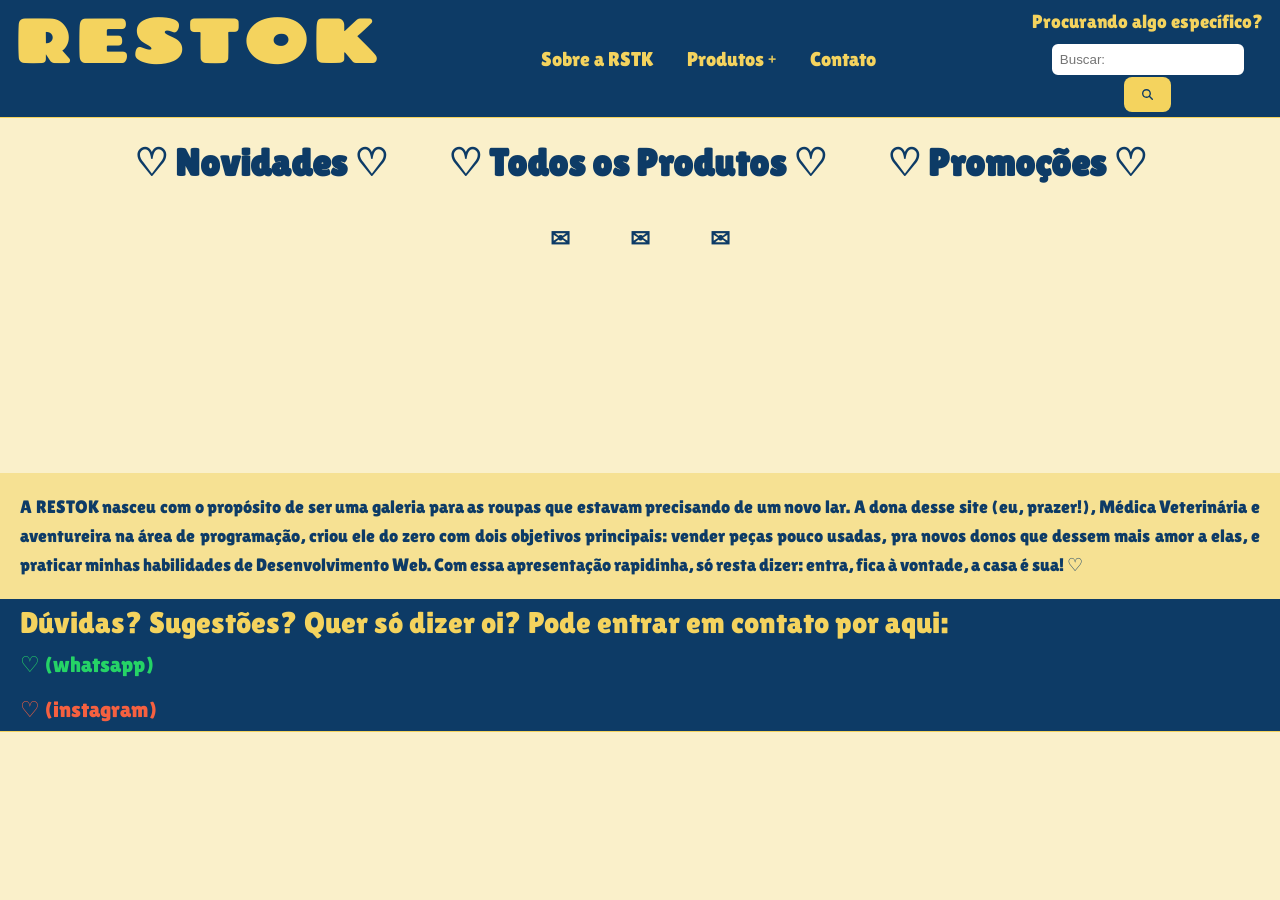
==== site/index.html @ dc7b0ef9 "setting up for future javascript functions" ====
<!DOCTYPE html>
<html lang="pt-br">
  <head>
    <meta charset="UTF-8" />
    <meta name="viewport" content="width=device-width, initial-scale=1.0" />
    <title>RESTOK</title>
    <link rel="stylesheet" href="css/style.css" />
    <link rel="stylesheet" href="css/root.css" />
    <link rel="stylesheet" href="css/header-nav.css" />
    <!--<link rel="stylesheet" href="css/products.css" />-->
    <link rel="stylesheet" href="css/footer.css" />
    <link rel="background" href="images/header-rstk.jpg" />
    <link rel="stylesheet" href="https://cloudflare.com"> <!--FONT AWESOME ICON-->
    
    

    <!-- Google Fonts -->
    <link rel="preconnect" href="https://fonts.googleapis.com" />
    <link rel="preconnect" href="https://fonts.gstatic.com" crossorigin />
    <link
      href="https://fonts.googleapis.com/css2?family=Chango&display=swap"
      rel="stylesheet"
    />
    <link
      href="https://fonts.googleapis.com/css2?family=Lilita+One&display=swap"
      rel="stylesheet"
    />
    <link
      href="https://fonts.googleapis.com/css2?family=Roboto+Condensed:wght@300;400;500;700&display=swap"
      rel="stylesheet"
    />
  </head>
  <body>
    <header class="site-header">
      <div class="site-header-inner">
        <section class="pagetitle">
          <h1 id="restok-logo">RESTOK</h1>
        </section>

        
      </div>

      <nav class="gen-nav" id="gen-nav">
        <ul id="gen-menu">
          <li><a href="#sobre">Sobre a RSTK</a></li>
          <li class="has-sub">
            <a href="#produtos">Produtos <span class="gen-arrow">+</span></a>
            <ul>
              <li><a href="#novidades">Novidades</a></li>
              <li><a href="#promo">Promoções</a></li>
              <li><a href="#ver-tudo">Ver tudo</a></li>
            </ul>
          </li>
          <li><a href="#/index.html/contato">Contato</a></li>
        </ul>
      </nav>
      <p>Procurando algo específico? 
        <input id="search-input" type='text' placeholder='Buscar:' inputmode="latin" /><button class="btn _pulse-grow">
        <span class="btn-icon"><svg width="11" height="11" fill="#F4D35E" xmlns="http://www.w3.org/2000/svg" viewBox="0 0 512 512"><path fill="currentColor" d="M416 208c0 45.9-14.9 88.3-40 122.7L502.6 457.4c12.5 12.5 12.5 32.8 0 45.3s-32.8 12.5-45.3 0L330.7 376C296.3 401.1 253.9 416 208 416 93.1 416 0 322.9 0 208S93.1 0 208 0 416 93.1 416 208zM208 352a144 144 0 1 0 0-288 144 144 0 1 0 0 288z"/></svg></span>
        </button></p>
        
    </header>

    <!-- SECTION: Product Carousel -->
    <section
      id="produtos"
      class="product-section"
      aria-label="Catálogo de roupas"
    >
      <header class="product-header">
        <h2> &#9825; Novidades &#9825;</h2>
        <h2> &#9825; Todos os Produtos &#9825;</h2>
        <h2> &#9825; Promoções &#9825;</h2>
      </header>

      <header class="icons-header">
        <h2 id="icon-one">&#9993;</h2>
        <h2 id="icon-two">&#9993;</h2>
        <h2 id="icon-three">&#9993;</h2>
      </header>

      
      
     <!-- <div class="carousel" aria-label="Gallery">
        <div class="carousel__viewport">
          <div class="carousel__slide">
            <div class="carousel__item">
              <div class="carousel__product-image" aria-hidden="true"></div>
              <h3>Jaqueta jeans oversized</h3>
              <p class="carousel__size">Tamanho M</p>
              <p class="carousel__price">R$ 89,90</p>
              <button class="carousel__btn">Ver detalhes</button>
            </div>
          </div>
          <div class="carousel__slide">
            <div class="carousel__item">
              <div class="carousel__product-image carousel__product-image--pink" aria-hidden="true"></div>
              <h3>Vestido midi floral</h3>
              <p class="carousel__size">Tamanho P</p>
              <p class="carousel__price">R$ 79,90</p>
              <button class="carousel__btn">Ver detalhes</button>
            </div>
          </div>
          <div class="carousel__slide">
            <div class="carousel__item">
              <div class="carousel__product-image carousel__product-image--green" aria-hidden="true"></div>
              <h3>Calça wide leg</h3>
              <p class="carousel__size">Tamanho 40</p>
              <p class="carousel__price">R$ 69,90</p>
              <button class="carousel__btn">Ver detalhes</button>
            </div>
          </div>
          <div class="carousel__slide">
            <div class="carousel__item">
              <div class="carousel__product-image carousel__product-image--yellow" aria-hidden="true"></div>
              <h3>Camiseta básica cropped</h3>
              <p class="carousel__size">Tamanho G</p>
              <p class="carousel__price">R$ 39,90</p>
              <button class="carousel__btn">Ver detalhes</button>
            </div>
          </div>
          <div class="carousel__slide">
            <div class="carousel__item">
              <div class="carousel__product-image carousel__product-image--blue" aria-hidden="true"></div>
              <h3>Saia plissada</h3>
              <p class="carousel__size">Tamanho M</p>
              <p class="carousel__price">R$ 59,90</p>
              <button class="carousel__btn">Ver detalhes</button>
            </div>
          </div>
          <div class="carousel__slide">
            <div class="carousel__item">
              <div class="carousel__product-image carousel__product-image--purple" aria-hidden="true"></div>
              <h3>Blazer de alfaiataria</h3>
              <p class="carousel__size">Tamanho 42</p>
              <p class="carousel__price">R$ 119,90</p>
              <button class="carousel__btn">Ver detalhes</button>
            </div>
          </div>
        </div>
        <div class="carousel__navigation">
          <button class="carousel__nav-btn" onclick="document.querySelector('.carousel__viewport').scrollLeft -= 400">‹</button>
          <button class="carousel__nav-btn" onclick="document.querySelector('.carousel__viewport').scrollLeft += 400">›</button>
        </div>
      </div>
    </section>-->

    <section id="about" class="store-about" aria-label="descricao-loja">
      <p>A RESTOK nasceu com o propósito de ser uma galeria para as roupas que estavam precisando de um novo lar. 
        A dona desse site (eu, prazer!), Médica Veterinária e aventureira na área de programação, criou ele do zero com dois objetivos principais: 
        vender peças pouco usadas, pra novos donos que dessem mais amor a elas, e praticar minhas habilidades de Desenvolvimento Web. Com essa apresentação rapidinha, só resta dizer:
        entra, fica à vontade, a casa é sua! &#9825; </p>
    </section>

    <footer id="contato" class="site-footer">
      <div class="site-footer-inner">
        <p>
          Dúvidas? Sugestões? Quer só dizer oi? Pode entrar em contato por aqui:
        </p>
        <ul>
          
          <!-- Simple WhatsApp Icon -->
    <i class="fa-brands fa-whatsapp"></i>

    <!-- Styled WhatsApp Link Button -->
    <a href="https://wa.me" target="_blank" style="color: #25D366; font-size: 22px; text-decoration: none;">
        <i class="fa-brands fa-whatsapp"></i> &#9825; (whatsapp)
    </a>
   <p> <a href="https://instagram.com" target="_blank" style="color: #f56040; font-size: 22px; text-decoration: none;">
  <i class="fa-brands fa-instagram"></i> &#9825; (instagram)
</a></p>
        </ul>
        

        
      </div>
    </footer>
  </body>
</html>
---- site/css/style.css ----
@charset "UTF-8";

* {
  margin: 0;
  padding: 0;
  box-sizing: border-box;
}

.product-header {
  display: flex;
  flex-direction: row;
  align-content: space between;
  gap: 20px; 
  justify-content: center;
}

.icons-header {
  display: flex;
  flex-direction: row;
  align-content: space between;
  gap: 20px; 
  justify-content: center;
}

#icon-one, #icon-two, #icon-three {
  margin-bottom: 6-px;
  padding: 20px 20px 20px 20px;
}
.product-header h2 {
  font-family: 'Lilita One', cursive;
  font-size: 2.4rem;
  margin-bottom: 6-px;
  padding: 20px 20px 20px 20px;
}
---- site/css/root.css ----
@charset "UTF-8";

:root {
  
    /* Colors */
    --color-primary: #0D3B66;
    --color-secondary: #F4D35E;
    --color-background: #FAF0CA;
    --color-text: #0D3B66;
    --color-text-muted: #0D3B66;
    --color-border: #0D3B66;
    --color-border-subtle: rgba(0, 0, 0, 0.15);
    
    /* Typography */
    --font-family-heading: 'Chango', cursive;
    --font-family-body: 'Lilita One', cursive;
    
    /* Spacing */
    --spacing-xs: 4px;
    --spacing-sm: 8px;
    --spacing-md: 16px;
    --spacing-lg: 24px;
    --spacing-xl: 32px;
    
    /* Border radius */
    --radius-sm: 6px;
    --radius-md: 12px;
    --radius-lg: 18px;
    

}
---- site/css/header-nav.css ----
@charset "UTF-8";

/* SECTION: Header */
.site-header {
  background-color: #0D3B66;
  border-bottom: 1px solid #F4D35E;
  position: fixed;
  top: 0;
  left: 0;
  right: 0;
  width: 100%;
  z-index: 1000;
  box-sizing: border-box;
  display: flex;
  flex-direction: row;
}

.site-header-inner {
  max-width: 1120px;
  margin: 0 auto;
  display: flex;
  flex-direction: row;
  gap: 0;
  position: static; 
  height: auto; 
  padding: 5px;
  align-items: flex-start;
}

.site-header p {
  color: #F4D35E;
  font-family: 'Lilita One', cursive; 
  font-size: 1.2rem;
  text-align: center;
  align-content: left;
  padding-top:10px;
  padding-right: 15px;
  padding-bottom: 5px; 
}

.pagetitle {
  display: flex;
  align-items: center;
  justify-content: flex-start;
  flex: 0;
  padding: 0;
  margin-left: 10px;
  margin-top: 5px;
}

.pagetitle h1 {
  font-family: 'Chango', cursive;
  font-size: 60px;
  letter-spacing: 6px;
  color: #F4D35E;
  line-height: 1;
  white-space: nowrap;
}



#search-input {
  border: 2px solid #0D3B66;
  border-radius: 8px;
  margin-top: 10px;
  padding: 8px 15px 8px 8px;
}

.btn {
  display: inline-flex;
  align-items: center;
  justify-content: center;
  cursor: pointer;
  outline: none;
  box-sizing: border-box;
  transition: all 0.2s;
  padding: 12px 18px;
  font-size: 16px;
  font-family: Arial, sans-serif;
  font-weight: normal;
  color: #0D3B66;
  background: #F4D35E;
  border-radius: 8px;
  border: none;
  min-width: 20px;
  min-height: 20px;
}

.btn-icon {
  display: flex;
  align-items: center;
  justify-content: center;
}

.btn-icon svg {
  width: 11px;
  height: 11px;
  fill: #0D3B66;
}

.btn:hover {
  background: #0D3B66;
  color: #F4D35E;
  animation: pulse-grow var(--hover-duration, 0.5s) ease;
}

@keyframes pulse-grow { 0%, 100% { transform: scale(1); } 50% { transform: scale(1.1); } }

/* Generated navigation (kept from user, lightly tuned to tokens) */
.gen-nav {
  position: static;
  display: flex;
  align-items: center;
  background: #0D3B66;
  min-height: 54px;
  box-shadow: none;
  padding: 0 16px;
  flex-wrap: wrap;
  justify-content: center;
  width: 100%;
}

/* empurra o conteúdo pra baixo da navbar fixa */
body {
  font-family: 'Lilita One', cursive;
  background: #FAF0CA;
  color: #0D3B66;
  min-height: 100vh;
  padding-top: 120px;
  margin: 0;
  padding-bottom: 0;
}

.gen-nav ul {
  list-style: none;
}

.gen-hamburger {
  background: none;
  border: none;
  cursor: pointer;
  padding: 8px;
  margin-left: auto;
  display: none;
  align-items: center;
  justify-content: center;
}

.gen-hamburger span {
  display: block;
  background: #ffffff;
  transition: all 0.3s;
  width: 18px;
  height: 3px;
  border-radius: 999px;
}

.gen-hamburger span + span {
  margin-top: 3px;
}

.gen-nav > ul {
  display: flex;
  justify-content: center;
  flex: 1;
  flex-wrap: wrap;
}

.gen-nav > ul > li {
  position: relative;
}

.gen-nav > ul > li > a {
  display: flex;
  align-items: center;
  gap: 4px;
  padding: 0 17px;
  height: 54px;
  color: #F4D35E;
  font-family: 'Lilita One', cursive;
  font-size: 1.25rem;
  text-decoration: none;
  transition: background 0.2s, color 0.2s;
}

.gen-nav > ul > li > a:hover,
.gen-nav > ul > li:hover > a {
  background: #F4D35E;
  color: #0D3B66;
}

.gen-arrow {
  font-size: 0.7em;
  opacity: 0.9;
}

.gen-nav > ul > li > ul {
  display: none;
  position: absolute;
  top: 100%;
  left: 0;
  background: #0D3B66;
  min-width: 170px;
  border-radius: 0 0 10px 10px;
  box-shadow: 0 8px 24px rgba(0, 0, 0, 0.18);
  z-index: 1000;
}

.gen-nav > ul > li:hover > ul {
  display: block;
}

.gen-nav > ul > li > ul > li > a {
  display: block;
  padding: 10px 18px;
  color: #F4D35E;
  font-size: 1rem;
  text-decoration: none;
  transition: background 0.15s, color 0.15s;
}

.gen-nav > ul > li > ul > li > a:hover {
  background: #F4D35E;
  color: #0D3B66;
}

/* Responsive nav */
@media (max-width: 768px) {
  .gen-hamburger {
    display: inline-flex;
  }

  .gen-nav > ul {
    display: none;
    position: absolute;
    top: 100%;
    left: 0;
    right: 0;
    flex-direction: column;
    background: #0D3B66;
    border-radius: 0 0 10px 10px;
    box-shadow: 0 12px 32px rgba(0, 0, 0, 0.2);
    padding: 8px 0;
  }

  .gen-nav > ul.open {
    display: flex;
  }

  .gen-nav > ul > li > a {
    height: auto;
    padding: 14px 20px;
  }

  .gen-nav > ul > li > ul {
    position: static;
    box-shadow: none;
    background: rgba(0, 0, 0, 0.15);
  }

  .gen-nav > ul > li > ul.sub-open {
    display: block;
  }
}
---- site/css/products.css ----
@charset "UTF-8";

/* SECTION: Main layout */
.page-main {
  max-width: 1120px;
  margin: 0 auto;
  padding: 32px 20px 56px;
}

@keyframes tonext {
  75% {
    left: 0;
  }
  95% {
    left: 100%;
  }
  98% {
    left: 100%;
  }
  99% {
    left: 0;
  }
}

@keyframes tostart {
  75% {
    left: 0;
  }
  95% {
    left: -300%;
  }
  98% {
    left: -300%;
  }
  99% {
    left: 0;
  }
}

@keyframes snap {
  96% {
    scroll-snap-align: center;
  }
  97% {
    scroll-snap-align: none;
  }
  99% {
    scroll-snap-align: none;
  }
  100% {
    scroll-snap-align: center;
  }
}

body {
  max-width: 37.5rem;
  margin: 0 auto;
  padding: 0 1.25rem;
  font-family: 'Lato', sans-serif;
}

* {
  box-sizing: border-box;
  scrollbar-color: transparent transparent; /* thumb and track color */
  scrollbar-width: 0px;
}

*::-webkit-scrollbar {
  width: 0;
}

*::-webkit-scrollbar-track {
  background: transparent;
}

*::-webkit-scrollbar-thumb {
  background: transparent;
  border: none;
}

* {
  -ms-overflow-style: none;
}

ol, li {
  list-style: none;
  margin: 0;
  padding: 0;
}

.carousel {
  position: relative;
  filter: none;
  perspective: none;
  width: 100vw;
  margin-left: calc(-50vw + 50%);
  padding: 40px calc(50vw - 50%);
}

.carousel__viewport {
  position: relative;
  display: flex;
  overflow-x: scroll;
  scroll-behavior: smooth;
  scroll-snap-type: x mandatory;
  gap: 20px;
  padding: 0 20px;
}

.carousel__slide {
  position: relative;
  flex: 0 0 350px;
  height: auto;
  background-color: transparent;
  display: flex;
  align-items: center;
  justify-content: center;
  scroll-snap-align: center;
}

.carousel__item {
  background: #FAF0CA;
  border-radius: 14px;
  border: 1px solid #0D3B66;
  padding: 14px 16px 16px;
  display: flex;
  flex-direction: column;
  gap: 8px;
  text-align: center;
  width: 100%;
}

.carousel__item h3 {
  font-weight: 600;
  font-size: 1.05rem;
  margin: 0;
}

.carousel__item p {
  margin: 0;
}

.carousel__size {
  font-size: 0.9rem;
  color: #0D3B66;
}

.carousel__price {
  font-weight: 700;
}

.carousel__product-image {
  height: 150px;
  background: #faf0ca;
  border-radius: 4px;
  margin-bottom: 8px;
}

.carousel__product-image--pink,
.carousel__product-image--green,
.carousel__product-image--yellow,
.carousel__product-image--blue,
.carousel__product-image--purple {
  background: #faf0ca;
}

.carousel__btn {
  margin-top: 10px;
  padding: 8px 14px;
  border-radius: 999px;
  border: 1px solid #0D3B66;
  background: #0D3B66;
  color: #F4D35E;
  font-family: inherit;
  font-size: 0.95rem;
  cursor: pointer;
  transition: all 0.15s ease;
}

.carousel__btn:hover {
  background: #F4D35E;
  color: #0D3B66;
  font-weight: 600;
  transform: translateY(-1px);
  box-shadow: 0 6px 16px rgba(0, 0, 0, 0.12);
}

.carousel__navigation {
  position: relative;
  text-align: center;
  padding: 20px 0;
  display: flex;
  justify-content: center;
  gap: 20px;
}

.carousel__nav-btn {
  width: 2.5rem;
  height: 2.5rem;
  border-radius: 50%;
  border: none;
  background: #0D3B66;
  color: #F4D35E;
  font-size: 1.5rem;
  cursor: pointer;
  transition: all 0.2s;
}

.carousel__nav-btn:hover {
  background: #F4D35E;
  color: #0D3B66;
}

.carousel::before,
.carousel::after,
.carousel__prev,
.carousel__next {
  position: absolute;
  top: 50%;
  margin-top: auto;
  width: 2.5rem;
  height: 2.5rem;
  transform: translateY(-50%);
  border-radius: 50%;
  font-size: 0;
  outline: 0;
  background: #0D3B66;
  border: none;
  cursor: pointer;
  opacity: 0.7;
  transition: opacity 0.2s;
  z-index: 10;
}

.carousel::before,
.carousel__prev {
  left: 0;
}

.carousel::after,
.carousel__next {
  right: 0;
}

.carousel::before,
.carousel::after {
  content: '';
  z-index: 1;
  background-color: #333;
  background-size: 1.5rem 1.5rem;
  background-repeat: no-repeat;
  background-position: center center;
  color: #fff;
  font-size: 2.5rem;
  line-height: 4rem;
  text-align: center;
  pointer-events: none;
}

.carousel::before {
  background-image: url("data:image/svg+xml,%3Csvg viewBox='0 0 100 100' xmlns='http://www.w3.org/2000/svg'%3E%3Cpolygon points='0,50 80,100 80,0' fill='%23fff'/%3E%3C/svg%3E");
}

.carousel::after {
  background-image: url("data:image/svg+xml,%3Csvg viewBox='0 0 100 100' xmlns='http://www.w3.org/2000/svg'%3E%3Cpolygon points='100,50 20,100 20,0' fill='%23fff'/%3E%3C/svg%3E");
}


/* Hero intro */
.hero {
  background: #faf0ca;
  border-radius: 18px;
  padding: 24px 20px 28px;
  border: 1px solid #0D3B66;
  box-shadow: 0 8px 20px rgba(0, 0, 0, 0.12);
  margin-bottom: 40px;
}

.hero-text h2 {
  font-family: 'Lilita One', cursive;
  font-size: clamp(1.6rem, 3vw, 2.1rem);
  color: #0D3B66;
  letter-spacing: 4px;
  line-height: 1rem; 
  margin-bottom: 5px;
  background-image: linear-gradient(0deg, #F6BB2680 0.5em, transparent 0.5em);
  
}

/* Product section */
.product-section {
  display: flex;
  flex-direction: column;
  gap: 0;
  background: #FAF0CA;
  padding: 0;
  width: 100vw;
  margin-left: calc(-50vw + 50%);
}

/* stretch background to full viewport width on very small screens */
@media (max-width: 480px) {
  .product-section {
    margin-inline: -16px;
    padding-inline: 16px;
  }
}

.product-header h2 {
  font-family: 'Lilita One', cursive;
  font-size: 2.4rem;
  margin-bottom: 6-px;
  padding: 40px 20px 20px 20px;
}

.product-header p {
  color: #0D3B66;
}

/* SECTION: Product grid using CSS Grid */
.product-grid {
  display: grid;
  grid-template-columns: repeat(4, minmax(220px, 1fr));
  gap: 20px;
}

.product-card {
  background: #FAF0CA;
  border-radius: 14px;
  border: 1px solid #0D3B66;
  box-shadow: none;
  overflow: hidden;
  display: flex;
  flex-direction: column;
  transition: transform 0.18s ease, box-shadow 0.18s ease, border-color 0.18s ease;
}

.product-card:hover {
  transform: translateY(-2px);
  box-shadow: 0 10px 24px rgba(0, 0, 0, 0.12);
  border-color: rgba(0, 0, 0, 0.35);
}

.product-image {
  height: 180px;
  background: #faf0ca;
}

.product-image--pink,
.product-image--green,
.product-image--yellow,
.product-image--blue,
.product-image--purple {
  background: #faf0ca;
}

.product-info {
  padding: 14px 16px 16px;
  display: flex;
  flex-direction: column;
  gap: 4px;
}

.product-title {
  font-weight: 600;
  font-size: 1.05rem;
}

.product-size {
  font-size: 0.9rem;
  color: #0D3B66;
}
.product-price {
  font-weight: 700;
  margin-top: 6px;
}

.product-button {
  margin-top: 10px;
  align-self: flex-start;
  padding: 8px 14px;
  border-radius: 999px;
  border: 1px solid #0D3B66;
  background: #0D3B66;
  color: #F4D35E;
  font-family: inherit;
  font-size: 0.95rem;
  cursor: pointer;
  transition: transform 0.15s ease, box-shadow 0.15s ease, background 0.15s ease;
  
}

.product-button:hover {
  background: #F4D35E;
  font-family: inherit;
  color: #0D3B66;
  font-weight: 600;
  transform: translateY(-1px); 
  box-shadow: 0 6px 16px rgba(0, 0, 0, 0.12);
}

.product-button:focus-visible {
  outline: 3px solid #F4D35E;
  outline-offset: 2px;
  
}

/* Small screens */
@media (max-width: 480px) {
  .page-main {
    padding-inline: 16px;
  }

  .hero {
    padding-inline: 16px;
  }

  .product-grid {
    grid-template-columns: 1fr;
  }
}
---- site/css/footer.css ----
@charset "UTF-8";

/* SECTION: About RSTK */

.store-about {
  display: flex;
  padding: 20px;
  background-color: rgba(244, 211, 94, 0.5);
  font-family: "Lilita One", cursive;
  color: #0D3B66;
  font-size: 18px;
  font-weight: 200;
  text-align: justify;
  width: 100vw;
  margin-left: calc(-50vw + 50%);
  margin-right: calc(-50vw + 50%);
  margin-top: 200px;
  padding-left: 20px;
  padding-right: 20px;
  line-height: 1.6;
}

.store-about p {
    font-family: 'Lilita One', cursive;
    font-size: 18px;
    text-align: justify;
}

.site-footer {
    background-color: #0D3B66;
    border-bottom: 1px solid #F4D35E;
    width: 100vw;
    margin-left: calc(-50vw + 50%);
    margin-right: calc(-50vw + 50%);
    padding-left: 20px;
    padding-right: 20px;
    margin-bottom: 0;
    height:auto;
}

.site-footer-inner {
    display: flex;
    flex-direction: column;
    background-color: #0D3B66;
    font-family: 'Lilita One', cursive;
    line-height: 1.6;
}

.site-footer-inner p {
    color: #F4D35E;
    font-size: 30px;
    margin-bottom: 0;
}

.fa-whatsapp {
    font-family: 'Lilita One', cursive;
    font-size: 20px;
    letter-spacing: 2px; 
}

.fa-instagram {
    font-family: 'Lilita One', cursive;
    font-size: 20px;
    letter-spacing: 2px; 
}

.fa-instagram a {
    text-decoration: none;
}
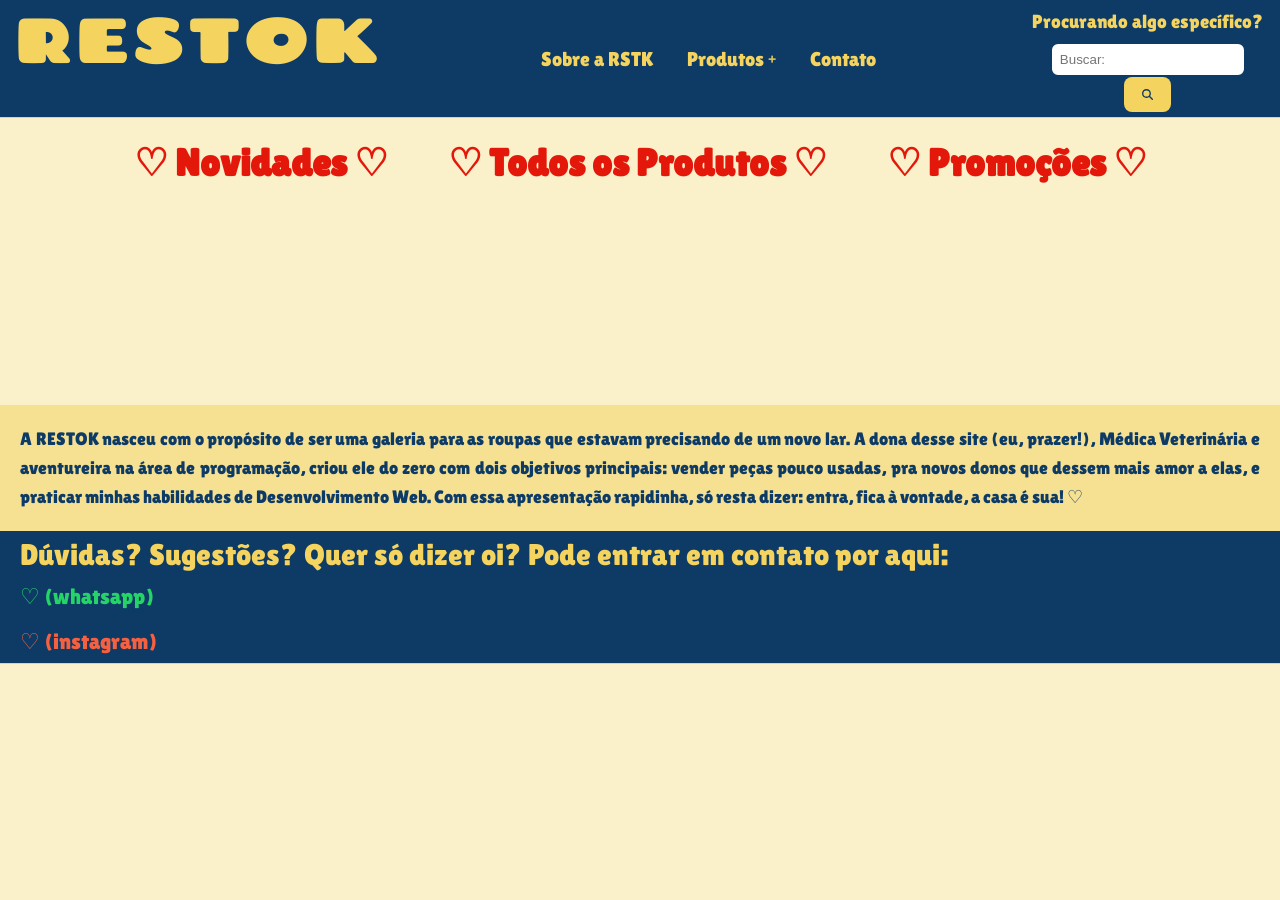
==== commit bc248696: "added some new colors" ====
--- a/site/index.html
+++ b/site/index.html
@@ -11,6 +11,9 @@
     <link rel="stylesheet" href="css/footer.css" />
     <link rel="background" href="images/header-rstk.jpg" />
     <link rel="stylesheet" href="https://cloudflare.com"> <!--FONT AWESOME ICON-->
+    <link rel="stylesheet" href="animate.min.css"> <!-- ANIMATION EFFECT -->
+
+
     
     
 
@@ -68,16 +71,14 @@
       aria-label="Catálogo de roupas"
     >
       <header class="product-header">
-        <h2> &#9825; Novidades &#9825;</h2>
-        <h2> &#9825; Todos os Produtos &#9825;</h2>
-        <h2> &#9825; Promoções &#9825;</h2>
+        <h2 id="newstuff"> &#9825; Novidades &#9825;</h2>
+        <h2 id="allstuff"> &#9825; Todos os Produtos &#9825;</h2>
+        <h2 id="salestuff"> &#9825; Promoções &#9825;</h2>
       </header>
 
-      <header class="icons-header">
-        <h2 id="icon-one">&#9993;</h2>
-        <h2 id="icon-two">&#9993;</h2>
-        <h2 id="icon-three">&#9993;</h2>
-      </header>
+      
+
+      
 
       
       
--- a/site/css/style.css
+++ b/site/css/style.css
@@ -22,13 +22,19 @@
   justify-content: center;
 }
 
-#icon-one, #icon-two, #icon-three {
-  margin-bottom: 6-px;
-  padding: 20px 20px 20px 20px;
-}
 .product-header h2 {
   font-family: 'Lilita One', cursive;
   font-size: 2.4rem;
   margin-bottom: 6-px;
   padding: 20px 20px 20px 20px;
-}+}
+
+.product-header #newstuff, #allstuff, #salestuff {
+  color: #E3170A;
+}
+
+.product-header #newstuff, #allstuff, #salestuff:hover {
+  cursor: pointer;
+  animation: pulse-grow var(--hover-duration, 0.5s) ease; 
+}
+
--- a/site/css/root.css
+++ b/site/css/root.css
@@ -10,6 +10,7 @@
     --color-text-muted: #0D3B66;
     --color-border: #0D3B66;
     --color-border-subtle: rgba(0, 0, 0, 0.15);
+    --color-h2-product: #E3170A; 
     
     /* Typography */
     --font-family-heading: 'Chango', cursive;
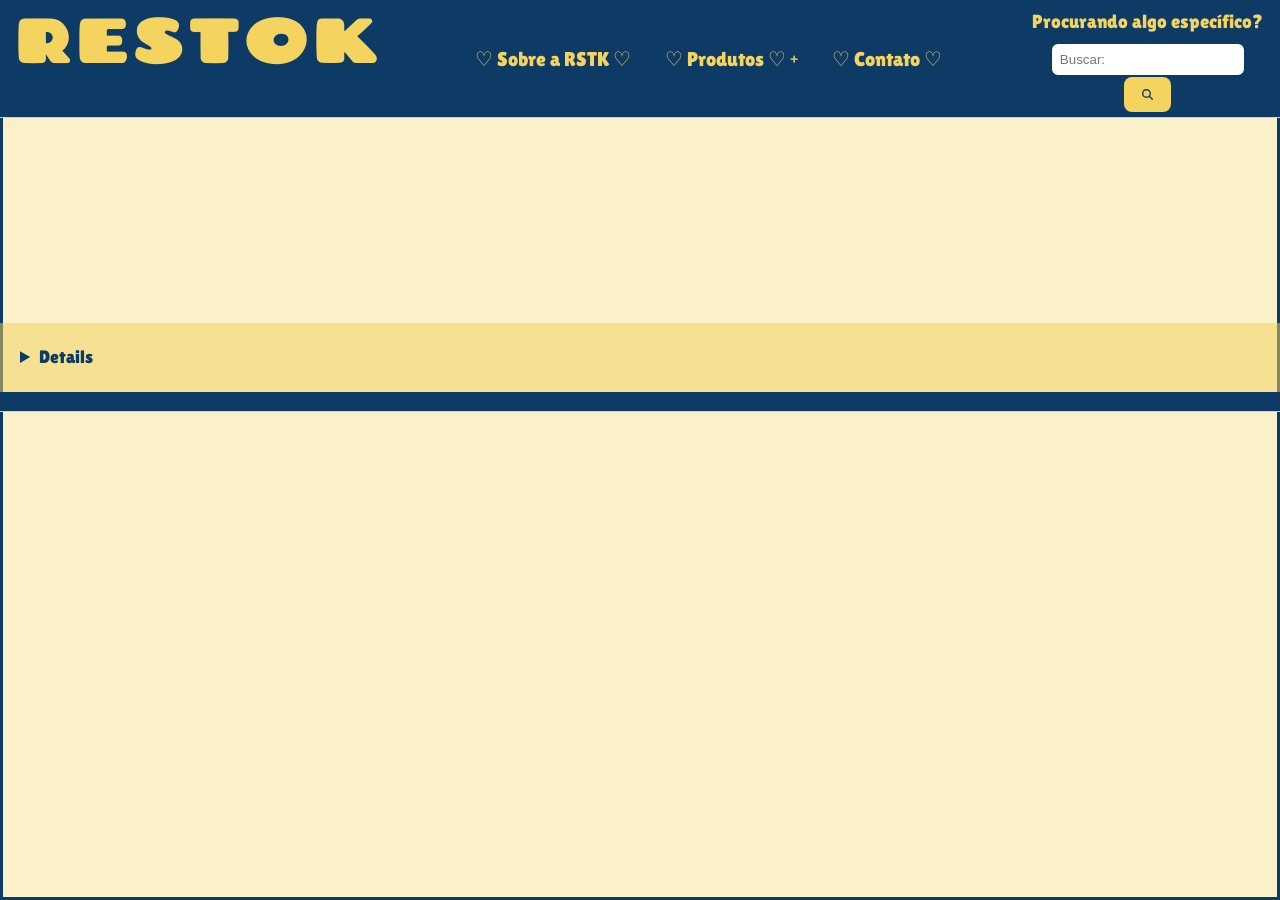
==== commit 5bebd507: "Trial and error attempts to place pop ups and/or dialogue options in the main page" ====
--- a/site/index.html
+++ b/site/index.html
@@ -45,16 +45,16 @@
 
       <nav class="gen-nav" id="gen-nav">
         <ul id="gen-menu">
-          <li><a href="#sobre">Sobre a RSTK</a></li>
+          <li><a href="#sobre" class="button-1">&#9825; Sobre a RSTK &#9825;</a></li>
           <li class="has-sub">
-            <a href="#produtos">Produtos <span class="gen-arrow">+</span></a>
+            <a href="#produtos">&#9825; Produtos &#9825; <span class="gen-arrow">+</span></a>
             <ul>
-              <li><a href="#novidades">Novidades</a></li>
-              <li><a href="#promo">Promoções</a></li>
-              <li><a href="#ver-tudo">Ver tudo</a></li>
+              <li><a href="#novidades">&#9825; Novidades &#9825;</a></li>
+              <li><a href="#promo">&#9825; Promoções &#9825;</a></li>
+              <li><a href="#ver-tudo">&#9825; Ver tudo &#9825;</a></li>
             </ul>
           </li>
-          <li><a href="#/index.html/contato">Contato</a></li>
+          <li><a href="#/index.html/contato" class="button-2">&#9825; Contato &#9825;</a></li>
         </ul>
       </nav>
       <p>Procurando algo específico? 
@@ -63,97 +63,14 @@
         </button></p>
         
     </header>
-
-    <!-- SECTION: Product Carousel -->
-    <section
-      id="produtos"
-      class="product-section"
-      aria-label="Catálogo de roupas"
-    >
-      <header class="product-header">
-        <h2 id="newstuff"> &#9825; Novidades &#9825;</h2>
-        <h2 id="allstuff"> &#9825; Todos os Produtos &#9825;</h2>
-        <h2 id="salestuff"> &#9825; Promoções &#9825;</h2>
-      </header>
-
-      
-
-      
-
-      
-      
-     <!-- <div class="carousel" aria-label="Gallery">
-        <div class="carousel__viewport">
-          <div class="carousel__slide">
-            <div class="carousel__item">
-              <div class="carousel__product-image" aria-hidden="true"></div>
-              <h3>Jaqueta jeans oversized</h3>
-              <p class="carousel__size">Tamanho M</p>
-              <p class="carousel__price">R$ 89,90</p>
-              <button class="carousel__btn">Ver detalhes</button>
-            </div>
-          </div>
-          <div class="carousel__slide">
-            <div class="carousel__item">
-              <div class="carousel__product-image carousel__product-image--pink" aria-hidden="true"></div>
-              <h3>Vestido midi floral</h3>
-              <p class="carousel__size">Tamanho P</p>
-              <p class="carousel__price">R$ 79,90</p>
-              <button class="carousel__btn">Ver detalhes</button>
-            </div>
-          </div>
-          <div class="carousel__slide">
-            <div class="carousel__item">
-              <div class="carousel__product-image carousel__product-image--green" aria-hidden="true"></div>
-              <h3>Calça wide leg</h3>
-              <p class="carousel__size">Tamanho 40</p>
-              <p class="carousel__price">R$ 69,90</p>
-              <button class="carousel__btn">Ver detalhes</button>
-            </div>
-          </div>
-          <div class="carousel__slide">
-            <div class="carousel__item">
-              <div class="carousel__product-image carousel__product-image--yellow" aria-hidden="true"></div>
-              <h3>Camiseta básica cropped</h3>
-              <p class="carousel__size">Tamanho G</p>
-              <p class="carousel__price">R$ 39,90</p>
-              <button class="carousel__btn">Ver detalhes</button>
-            </div>
-          </div>
-          <div class="carousel__slide">
-            <div class="carousel__item">
-              <div class="carousel__product-image carousel__product-image--blue" aria-hidden="true"></div>
-              <h3>Saia plissada</h3>
-              <p class="carousel__size">Tamanho M</p>
-              <p class="carousel__price">R$ 59,90</p>
-              <button class="carousel__btn">Ver detalhes</button>
-            </div>
-          </div>
-          <div class="carousel__slide">
-            <div class="carousel__item">
-              <div class="carousel__product-image carousel__product-image--purple" aria-hidden="true"></div>
-              <h3>Blazer de alfaiataria</h3>
-              <p class="carousel__size">Tamanho 42</p>
-              <p class="carousel__price">R$ 119,90</p>
-              <button class="carousel__btn">Ver detalhes</button>
-            </div>
-          </div>
-        </div>
-        <div class="carousel__navigation">
-          <button class="carousel__nav-btn" onclick="document.querySelector('.carousel__viewport').scrollLeft -= 400">‹</button>
-          <button class="carousel__nav-btn" onclick="document.querySelector('.carousel__viewport').scrollLeft += 400">›</button>
-        </div>
-      </div>
-    </section>-->
-
-    <section id="about" class="store-about" aria-label="descricao-loja">
+    <details id="about" class="store-about" aria-label="descricao-loja">
       <p>A RESTOK nasceu com o propósito de ser uma galeria para as roupas que estavam precisando de um novo lar. 
         A dona desse site (eu, prazer!), Médica Veterinária e aventureira na área de programação, criou ele do zero com dois objetivos principais: 
         vender peças pouco usadas, pra novos donos que dessem mais amor a elas, e praticar minhas habilidades de Desenvolvimento Web. Com essa apresentação rapidinha, só resta dizer:
         entra, fica à vontade, a casa é sua! &#9825; </p>
-    </section>
+    </details>
 
-    <footer id="contato" class="site-footer">
+    <details id="contato" class="site-footer"> 
       <div class="site-footer-inner">
         <p>
           Dúvidas? Sugestões? Quer só dizer oi? Pode entrar em contato por aqui:
@@ -175,6 +92,8 @@
 
         
       </div>
-    </footer>
+     </details>
   </body>
 </html>
+
+
--- a/site/css/style.css
+++ b/site/css/style.css
@@ -6,35 +6,8 @@
   box-sizing: border-box;
 }
 
-.product-header {
-  display: flex;
-  flex-direction: row;
-  align-content: space between;
-  gap: 20px; 
-  justify-content: center;
-}
 
-.icons-header {
-  display: flex;
-  flex-direction: row;
-  align-content: space between;
-  gap: 20px; 
-  justify-content: center;
-}
 
-.product-header h2 {
-  font-family: 'Lilita One', cursive;
-  font-size: 2.4rem;
-  margin-bottom: 6-px;
-  padding: 20px 20px 20px 20px;
-}
 
-.product-header #newstuff, #allstuff, #salestuff {
-  color: #E3170A;
-}
 
-.product-header #newstuff, #allstuff, #salestuff:hover {
-  cursor: pointer;
-  animation: pulse-grow var(--hover-duration, 0.5s) ease; 
-}
 
--- a/site/css/header-nav.css
+++ b/site/css/header-nav.css
@@ -57,6 +57,11 @@
   white-space: nowrap;
 }
 
+.pagetitle h1:hover {
+  cursor: pointer;
+  animation: pulse-grow var(--hover-duration, 0.5s) ease;
+}
+
 
 
 #search-input {
@@ -99,8 +104,8 @@
 }
 
 .btn:hover {
-  background: #0D3B66;
-  color: #F4D35E;
+  background: #F4D35E;
+  color: #0D3B66;
   animation: pulse-grow var(--hover-duration, 0.5s) ease;
 }
 
@@ -129,6 +134,7 @@
   padding-top: 120px;
   margin: 0;
   padding-bottom: 0;
+  border: 3px solid var(--color-border);
 }
 
 .gen-nav ul {
--- a/site/css/footer.css
+++ b/site/css/footer.css
@@ -4,6 +4,7 @@
 
 .store-about {
   display: flex;
+  flex-direction: column; 
   padding: 20px;
   background-color: rgba(244, 211, 94, 0.5);
   font-family: "Lilita One", cursive;
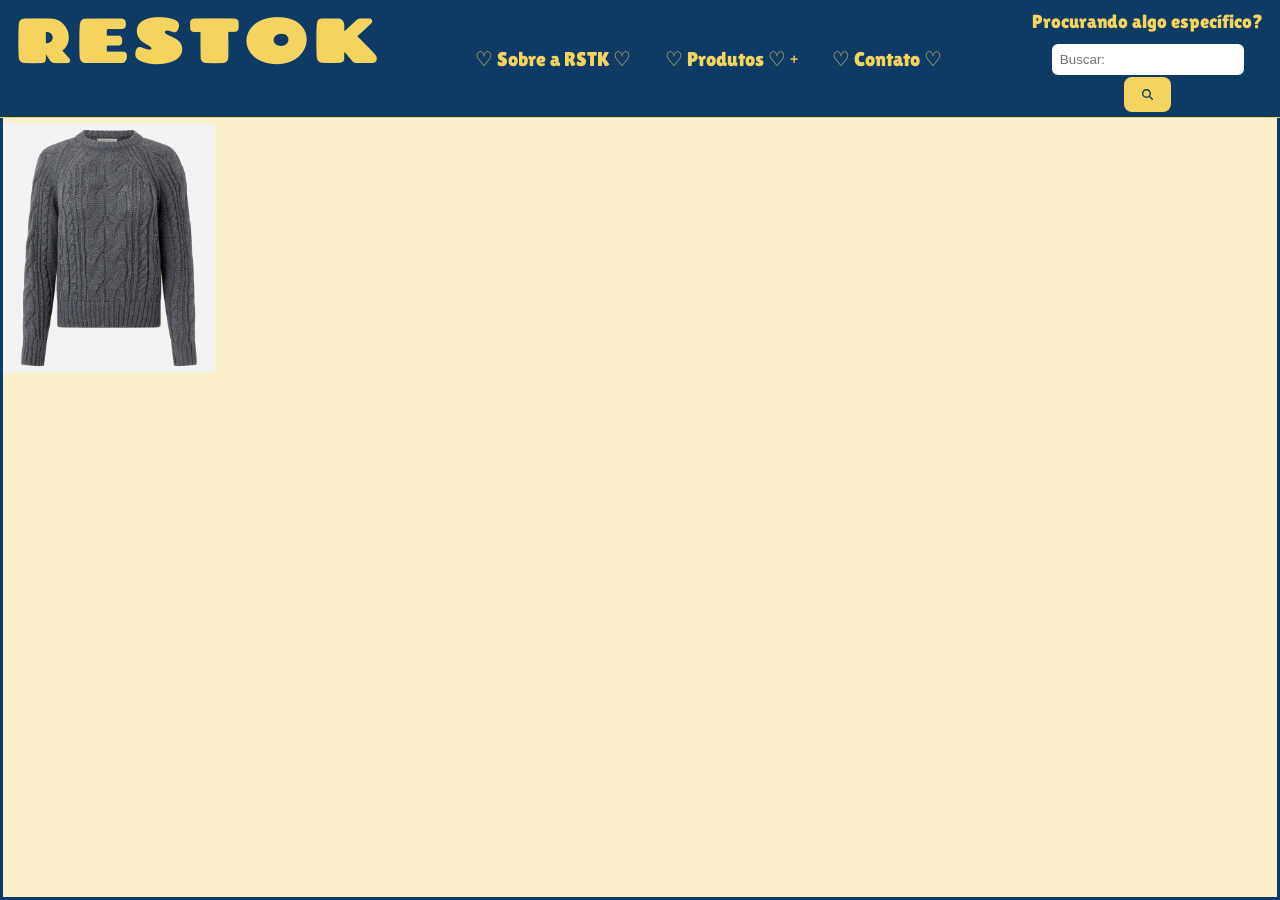
==== commit b6ca6a98: "added gitignore and begginings of a grid" ====
--- a/site/index.html
+++ b/site/index.html
@@ -63,7 +63,11 @@
         </button></p>
         
     </header>
-    <details id="about" class="store-about" aria-label="descricao-loja">
+      <div id="cssportal-grid">
+	<div id="div1"><img id="div1-img" src="/site/images/teste-roupa.webp"></div> 
+</div>
+
+    <!--<details id="about" class="store-about" aria-label="descricao-loja">
       <p>A RESTOK nasceu com o propósito de ser uma galeria para as roupas que estavam precisando de um novo lar. 
         A dona desse site (eu, prazer!), Médica Veterinária e aventureira na área de programação, criou ele do zero com dois objetivos principais: 
         vender peças pouco usadas, pra novos donos que dessem mais amor a elas, e praticar minhas habilidades de Desenvolvimento Web. Com essa apresentação rapidinha, só resta dizer:
@@ -75,13 +79,13 @@
         <p>
           Dúvidas? Sugestões? Quer só dizer oi? Pode entrar em contato por aqui:
         </p>
-        <ul>
+        <ul>-->
           
           <!-- Simple WhatsApp Icon -->
-    <i class="fa-brands fa-whatsapp"></i>
+    <!--<i class="fa-brands fa-whatsapp"></i>-->
 
     <!-- Styled WhatsApp Link Button -->
-    <a href="https://wa.me" target="_blank" style="color: #25D366; font-size: 22px; text-decoration: none;">
+   <!-- <a href="https://wa.me" target="_blank" style="color: #25D366; font-size: 22px; text-decoration: none;">
         <i class="fa-brands fa-whatsapp"></i> &#9825; (whatsapp)
     </a>
    <p> <a href="https://instagram.com" target="_blank" style="color: #f56040; font-size: 22px; text-decoration: none;">
@@ -92,7 +96,7 @@
 
         
       </div>
-     </details>
+     </details>-->
   </body>
 </html>
 
--- a/site/css/style.css
+++ b/site/css/style.css
@@ -6,8 +6,34 @@
   box-sizing: border-box;
 }
 
+#cssportal-grid {
+	display: grid;
+	grid-template-rows: repeat(6, 1fr);
+	grid-template-columns: repeat(6, 1fr);
+	gap: 0;
+	width: 100%;
+	height: 100%;
+}
+#div1 {
+	grid-area: 1 / 1 / 5 / 2;
+	background-color: rgba(193,72,109, 0.5);
+  background-image: url('.../images/teste-roupa.webp');
+  width: 100%;
+  height: 250px;
+  background-size: cover;
+  background-position: center;
+}
+
+#div1-img {
+  width: 100%;
+  height: 100%;
+  object-fit: cover;
+  display: block; /* Removes default baseline inline spacing */
+}
 
 
 
 
 
+
+
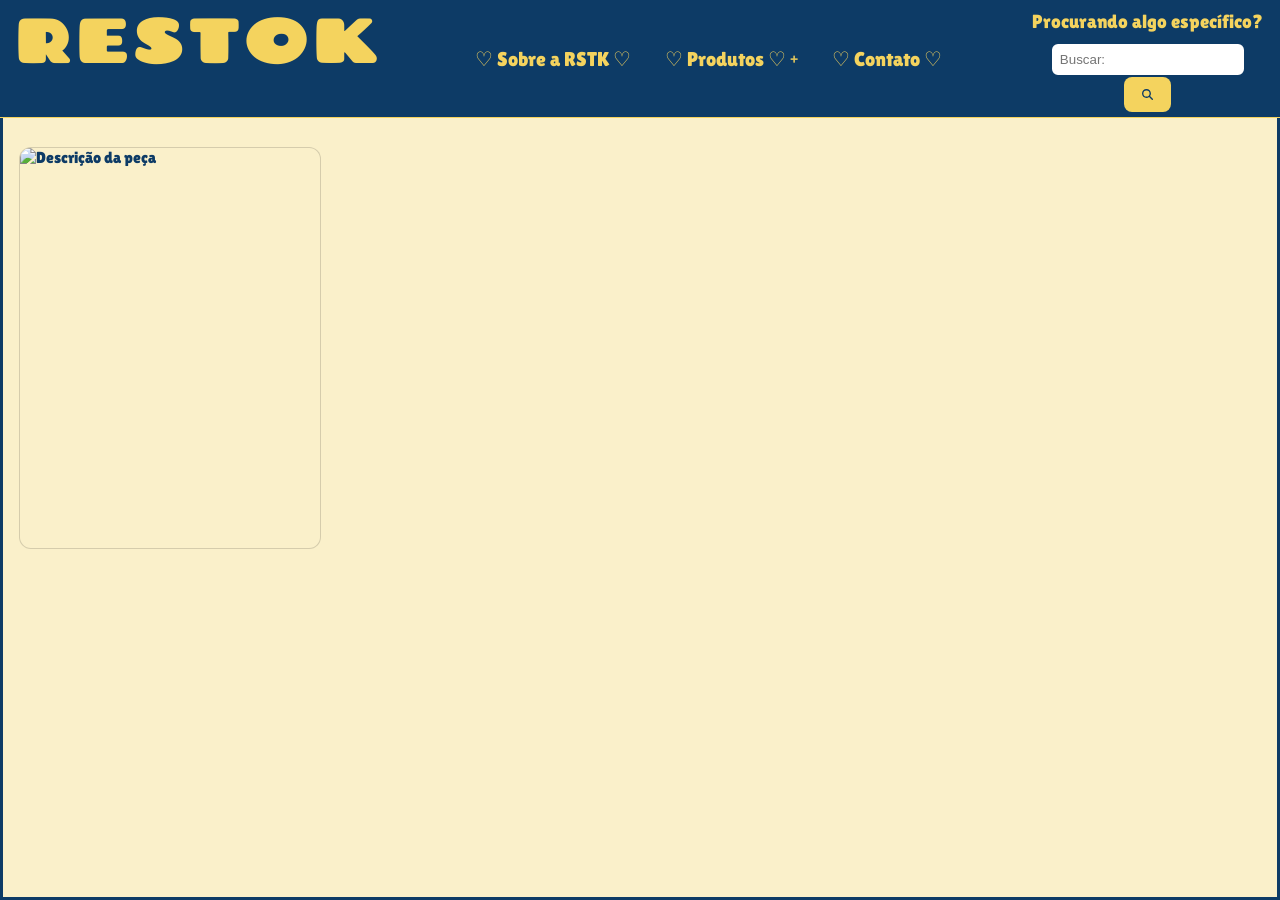
==== commit 82181801: "Every CSS file was joined in one single file" ====
--- a/site/index.html
+++ b/site/index.html
@@ -4,11 +4,7 @@
     <meta charset="UTF-8" />
     <meta name="viewport" content="width=device-width, initial-scale=1.0" />
     <title>RESTOK</title>
-    <link rel="stylesheet" href="css/style.css" />
-    <link rel="stylesheet" href="css/root.css" />
-    <link rel="stylesheet" href="css/header-nav.css" />
-    <!--<link rel="stylesheet" href="css/products.css" />-->
-    <link rel="stylesheet" href="css/footer.css" />
+    <link rel="stylesheet" href="styles.css">
     <link rel="background" href="images/header-rstk.jpg" />
     <link rel="stylesheet" href="https://cloudflare.com"> <!--FONT AWESOME ICON-->
     <link rel="stylesheet" href="animate.min.css"> <!-- ANIMATION EFFECT -->
@@ -63,9 +59,13 @@
         </button></p>
         
     </header>
-      <div id="cssportal-grid">
-	<div id="div1"><img id="div1-img" src="/site/images/teste-roupa.webp"></div> 
-</div>
+      <section class="clothes-grid">
+  <div class="clothes-grid__item">
+    <img src="imagens/peca1.jpg" alt="Descrição da peça">
+    <span class="clothes-grid__caption">Vestido floral · P · R$ 45</span>
+  </div>
+  <!-- repita para cada peça -->
+</section>
 
     <!--<details id="about" class="store-about" aria-label="descricao-loja">
       <p>A RESTOK nasceu com o propósito de ser uma galeria para as roupas que estavam precisando de um novo lar. 
--- a/site/styles.css
+++ b/site/styles.css
@@ -0,0 +1,691 @@
+@charset "UTF-8";
+
+/* ============================================================
+   SITE-B — STYLESHEET CONSOLIDADO
+   Ordem: Reset → Variáveis → Base → Header/Nav → Hero →
+          Produtos → Carrossel → Sobre → Footer
+   ============================================================ */
+
+
+/* ============================================================
+   1. RESET
+   ============================================================ */
+
+* {
+  margin: 0;
+  padding: 0;
+  box-sizing: border-box;
+  scrollbar-color: transparent transparent;
+  scrollbar-width: 0px;
+  -ms-overflow-style: none;
+}
+
+*::-webkit-scrollbar { width: 0; }
+*::-webkit-scrollbar-track { background: transparent; }
+*::-webkit-scrollbar-thumb { background: transparent; border: none; }
+
+ol,
+li {
+  list-style: none;
+  margin: 0;
+  padding: 0;
+}
+
+
+/* ============================================================
+   2. VARIÁVEIS (root.css)
+   ============================================================ */
+
+:root {
+  /* Colors */
+  --color-primary:        #0D3B66;
+  --color-secondary:      #F4D35E;
+  --color-background:     #FAF0CA;
+  --color-text:           #0D3B66;
+  --color-text-muted:     #0D3B66;
+  --color-border:         #0D3B66;
+  --color-border-subtle:  rgba(0, 0, 0, 0.15);
+  --color-h2-product:     #E3170A;
+
+  /* Typography */
+  --font-family-heading: 'Chango', cursive;
+  --font-family-body:    'Lilita One', cursive;
+
+  /* Spacing */
+  --spacing-xs: 4px;
+  --spacing-sm: 8px;
+  --spacing-md: 16px;
+  --spacing-lg: 24px;
+  --spacing-xl: 32px;
+
+  /* Border radius */
+  --radius-sm: 6px;
+  --radius-md: 12px;
+  --radius-lg: 18px;
+}
+
+
+/* ============================================================
+   3. BASE / BODY (style.css + header-nav.css)
+   ============================================================ */
+
+body {
+  font-family: var(--font-family-body);
+  background: var(--color-background);
+  color: var(--color-text);
+  min-height: 100vh;
+  margin: 0;
+  padding: 0;
+  padding-top: 120px; /* espaço para o header fixo */
+  border: 3px solid var(--color-border);
+}
+
+/* Grid layout helper (style.css) */
+#cssportal-grid {
+  display: grid;
+  grid-template-rows: repeat(6, 1fr);
+  grid-template-columns: repeat(6, 1fr);
+  gap: 0;
+  width: 100%;
+  height: 100%;
+}
+
+#div1 {
+  grid-area: 1 / 1 / 5 / 2;
+  background-color: rgba(193, 72, 109, 0.5);
+  background-image: url('.../images/teste-roupa.webp');
+  width: 100%;
+  height: 250px;
+  background-size: cover;
+  background-position: center;
+}
+
+#div1-img {
+  width: 100%;
+  height: 100%;
+  object-fit: cover;
+  display: block;
+}
+
+
+/* ============================================================
+   4. HEADER & NAVEGAÇÃO (header-nav.css)
+   ============================================================ */
+
+.site-header {
+  background-color: var(--color-primary);
+  border-bottom: 1px solid var(--color-secondary);
+  position: fixed;
+  top: 0;
+  left: 0;
+  right: 0;
+  width: 100%;
+  z-index: 1000;
+  box-sizing: border-box;
+  display: flex;
+  flex-direction: row;
+}
+
+.site-header-inner {
+  max-width: 1120px;
+  margin: 0 auto;
+  display: flex;
+  flex-direction: row;
+  gap: 0;
+  position: static;
+  height: auto;
+  padding: 5px;
+  align-items: flex-start;
+}
+
+.site-header p {
+  color: var(--color-secondary);
+  font-family: var(--font-family-body);
+  font-size: 1.2rem;
+  text-align: center;
+  align-content: left;
+  padding-top: 10px;
+  padding-right: 15px;
+  padding-bottom: 5px;
+}
+
+.pagetitle {
+  display: flex;
+  align-items: center;
+  justify-content: flex-start;
+  flex: 0;
+  padding: 0;
+  margin-left: 10px;
+  margin-top: 5px;
+}
+
+.pagetitle h1 {
+  font-family: var(--font-family-heading);
+  font-size: 60px;
+  letter-spacing: 6px;
+  color: var(--color-secondary);
+  line-height: 1;
+  white-space: nowrap;
+}
+
+.pagetitle h1:hover {
+  cursor: pointer;
+  animation: pulse-grow var(--hover-duration, 0.5s) ease;
+}
+
+#search-input {
+  border: 2px solid var(--color-primary);
+  border-radius: 8px;
+  margin-top: 10px;
+  padding: 8px 15px 8px 8px;
+}
+
+/* Botão genérico */
+.btn {
+  display: inline-flex;
+  align-items: center;
+  justify-content: center;
+  cursor: pointer;
+  outline: none;
+  box-sizing: border-box;
+  transition: all 0.2s;
+  padding: 12px 18px;
+  font-size: 16px;
+  font-family: Arial, sans-serif;
+  font-weight: normal;
+  color: var(--color-primary);
+  background: var(--color-secondary);
+  border-radius: 8px;
+  border: none;
+  min-width: 20px;
+  min-height: 20px;
+}
+
+.btn-icon {
+  display: flex;
+  align-items: center;
+  justify-content: center;
+}
+
+.btn-icon svg {
+  width: 11px;
+  height: 11px;
+  fill: var(--color-primary);
+}
+
+.btn:hover {
+  background: var(--color-secondary);
+  color: var(--color-primary);
+  animation: pulse-grow var(--hover-duration, 0.5s) ease;
+}
+
+/* Navegação */
+.gen-nav {
+  position: static;
+  display: flex;
+  align-items: center;
+  background: var(--color-primary);
+  min-height: 54px;
+  box-shadow: none;
+  padding: 0 16px;
+  flex-wrap: wrap;
+  justify-content: center;
+  width: 100%;
+}
+
+.gen-nav ul {
+  list-style: none;
+}
+
+.gen-nav > ul {
+  display: flex;
+  justify-content: center;
+  flex: 1;
+  flex-wrap: wrap;
+}
+
+.gen-nav > ul > li {
+  position: relative;
+}
+
+.gen-nav > ul > li > a {
+  display: flex;
+  align-items: center;
+  gap: 4px;
+  padding: 0 17px;
+  height: 54px;
+  color: var(--color-secondary);
+  font-family: var(--font-family-body);
+  font-size: 1.25rem;
+  text-decoration: none;
+  transition: background 0.2s, color 0.2s;
+}
+
+.gen-nav > ul > li > a:hover,
+.gen-nav > ul > li:hover > a {
+  background: var(--color-secondary);
+  color: var(--color-primary);
+}
+
+.gen-arrow {
+  font-size: 0.7em;
+  opacity: 0.9;
+}
+
+/* Dropdown */
+.gen-nav > ul > li > ul {
+  display: none;
+  position: absolute;
+  top: 100%;
+  left: 0;
+  background: var(--color-primary);
+  min-width: 170px;
+  border-radius: 0 0 10px 10px;
+  box-shadow: 0 8px 24px rgba(0, 0, 0, 0.18);
+  z-index: 1000;
+}
+
+.gen-nav > ul > li:hover > ul {
+  display: block;
+}
+
+.gen-nav > ul > li > ul > li > a {
+  display: block;
+  padding: 10px 18px;
+  color: var(--color-secondary);
+  font-size: 1rem;
+  text-decoration: none;
+  transition: background 0.15s, color 0.15s;
+}
+
+.gen-nav > ul > li > ul > li > a:hover {
+  background: var(--color-secondary);
+  color: var(--color-primary);
+}
+
+/* Hamburger */
+.gen-hamburger {
+  background: none;
+  border: none;
+  cursor: pointer;
+  padding: 8px;
+  margin-left: auto;
+  display: none;
+  align-items: center;
+  justify-content: center;
+}
+
+.gen-hamburger span {
+  display: block;
+  background: #ffffff;
+  transition: all 0.3s;
+  width: 18px;
+  height: 3px;
+  border-radius: 999px;
+}
+
+.gen-hamburger span + span {
+  margin-top: 3px;
+}
+
+
+/* ============================================================
+   5. LAYOUT PRINCIPAL (products.css)
+   ============================================================ */
+
+.page-main {
+  max-width: 1120px;
+  margin: 0 auto;
+  padding: 32px 20px 56px;
+}
+
+
+/* ============================================================
+   6. HERO (products.css)
+   ============================================================ */
+
+.hero {
+  background: var(--color-background);
+  border-radius: var(--radius-lg);
+  padding: 24px 20px 28px;
+  border: 1px solid var(--color-primary);
+  box-shadow: 0 8px 20px rgba(0, 0, 0, 0.12);
+  margin-bottom: 40px;
+}
+
+.hero-text h2 {
+  font-family: var(--font-family-body);
+  font-size: clamp(1.6rem, 3vw, 2.1rem);
+  color: var(--color-primary);
+  letter-spacing: 4px;
+  line-height: 1rem;
+  margin-bottom: 5px;
+  background-image: linear-gradient(0deg, #F6BB2680 0.5em, transparent 0.5em);
+}
+
+
+/* ============================================================
+   7. SEÇÃO E GRID DE PRODUTOS (products.css)
+   ============================================================ */
+
+.product-section {
+  display: flex;
+  flex-direction: column;
+  gap: 0;
+  background: var(--color-background);
+  padding: 0;
+  width: 100vw;
+  margin-left: calc(-50vw + 50%);
+}
+
+.product-header h2 {
+  font-family: var(--font-family-body);
+  font-size: 2.4rem;
+  margin-bottom: 6px;
+  padding: 40px 20px 20px 20px;
+}
+
+.product-header p {
+  color: var(--color-primary);
+}
+
+.product-grid {
+  display: grid;
+  grid-template-columns: repeat(4, minmax(220px, 1fr));
+  gap: 20px;
+}
+
+.product-card {
+  background: var(--color-background);
+  border-radius: var(--radius-md);
+  border: 1px solid var(--color-primary);
+  box-shadow: none;
+  overflow: hidden;
+  display: flex;
+  flex-direction: column;
+  transition: transform 0.18s ease, box-shadow 0.18s ease, border-color 0.18s ease;
+}
+
+.product-card:hover {
+  transform: translateY(-2px);
+  box-shadow: 0 10px 24px rgba(0, 0, 0, 0.12);
+  border-color: rgba(0, 0, 0, 0.35);
+}
+
+.product-image {
+  height: 180px;
+  background: var(--color-background);
+}
+
+.product-image--pink,
+.product-image--green,
+.product-image--yellow,
+.product-image--blue,
+.product-image--purple {
+  background: var(--color-background);
+}
+
+.product-info {
+  padding: 14px 16px 16px;
+  display: flex;
+  flex-direction: column;
+  gap: 4px;
+}
+
+.product-title {
+  font-weight: 600;
+  font-size: 1.05rem;
+}
+
+.product-size {
+  font-size: 0.9rem;
+  color: var(--color-primary);
+}
+
+.product-price {
+  font-weight: 700;
+  margin-top: 6px;
+}
+
+.product-button {
+  margin-top: 10px;
+  align-self: flex-start;
+  padding: 8px 14px;
+  border-radius: 999px;
+  border: 1px solid var(--color-primary);
+  background: var(--color-primary);
+  color: var(--color-secondary);
+  font-family: inherit;
+  font-size: 0.95rem;
+  cursor: pointer;
+  transition: transform 0.15s ease, box-shadow 0.15s ease, background 0.15s ease;
+}
+
+.product-button:hover {
+  background: var(--color-secondary);
+  color: var(--color-primary);
+  font-family: inherit;
+  font-weight: 600;
+  transform: translateY(-1px);
+  box-shadow: 0 6px 16px rgba(0, 0, 0, 0.12);
+}
+
+.product-button:focus-visible {
+  outline: 3px solid var(--color-secondary);
+  outline-offset: 2px;
+}
+
+
+
+/* ============================================================
+   8. GRID DE IMAGENS (brechó)
+   ============================================================ */
+
+.clothes-grid {
+  display: grid;
+  /* Responsivo: colunas de no mínimo 260px, preenchendo o espaço disponível */
+  grid-template-columns: repeat(auto-fill, minmax(260px, 1fr));
+  gap: 12px;
+  width: 100%;
+  padding: 24px 16px;
+}
+
+.clothes-grid__item {
+  position: relative;
+  overflow: hidden;
+  border-radius: var(--radius-md);
+  border: 1px solid var(--color-border-subtle);
+  background: var(--color-background);
+  cursor: pointer;
+  /* Proporção quadrada por padrão — troque por 4/3 ou 3/4 se preferir */
+  aspect-ratio: 3 / 4;
+  transition: transform 0.2s ease, box-shadow 0.2s ease;
+}
+
+.clothes-grid__item:hover {
+  transform: translateY(-3px);
+  box-shadow: 0 10px 28px rgba(0, 0, 0, 0.14);
+}
+
+.clothes-grid__item img {
+  width: 100%;
+  height: 100%;
+  object-fit: cover;
+  display: block;
+  transition: transform 0.3s ease;
+}
+
+.clothes-grid__item:hover img {
+  transform: scale(1.04);
+}
+
+/* Legenda opcional sobre a imagem */
+.clothes-grid__caption {
+  position: absolute;
+  bottom: 0;
+  left: 0;
+  right: 0;
+  background: linear-gradient(transparent, rgba(13, 59, 102, 0.82));
+  color: var(--color-secondary);
+  font-family: var(--font-family-body);
+  font-size: 0.9rem;
+  padding: 20px 12px 10px;
+  transform: translateY(100%);
+  transition: transform 0.25s ease;
+}
+
+.clothes-grid__item:hover .clothes-grid__caption {
+  transform: translateY(0);
+}
+
+
+/* ============================================================
+   9. SOBRE A LOJA (footer.css)
+   ============================================================ */
+
+.store-about {
+  display: flex;
+  flex-direction: column;
+  padding: 20px;
+  background-color: rgba(244, 211, 94, 0.5);
+  font-family: var(--font-family-body);
+  color: var(--color-primary);
+  font-size: 18px;
+  font-weight: 200;
+  text-align: justify;
+  width: 100vw;
+  margin-left: calc(-50vw + 50%);
+  margin-right: calc(-50vw + 50%);
+  margin-top: 200px;
+  padding-left: 20px;
+  padding-right: 20px;
+  line-height: 1.6;
+}
+
+.store-about p {
+  font-family: var(--font-family-body);
+  font-size: 18px;
+  text-align: justify;
+}
+
+
+/* ============================================================
+   10. FOOTER (footer.css)
+   ============================================================ */
+
+.site-footer {
+  background-color: var(--color-primary);
+  border-bottom: 1px solid var(--color-secondary);
+  width: 100vw;
+  margin-left: calc(-50vw + 50%);
+  margin-right: calc(-50vw + 50%);
+  padding-left: 20px;
+  padding-right: 20px;
+  margin-bottom: 0;
+  height: auto;
+}
+
+.site-footer-inner {
+  display: flex;
+  flex-direction: column;
+  background-color: var(--color-primary);
+  font-family: var(--font-family-body);
+  line-height: 1.6;
+}
+
+.site-footer-inner p {
+  color: var(--color-secondary);
+  font-size: 30px;
+  margin-bottom: 0;
+}
+
+.fa-whatsapp,
+.fa-instagram {
+  font-family: var(--font-family-body);
+  font-size: 20px;
+  letter-spacing: 2px;
+}
+
+.fa-instagram a {
+  text-decoration: none;
+}
+
+
+/* ============================================================
+   11. ANIMAÇÕES
+   ============================================================ */
+
+@keyframes pulse-grow {
+  0%, 100% { transform: scale(1); }
+  50%       { transform: scale(1.1); }
+}
+
+
+
+/* ============================================================
+   12. RESPONSIVO
+   ============================================================ */
+
+@media (max-width: 768px) {
+  .gen-hamburger {
+    display: inline-flex;
+  }
+
+  .gen-nav > ul {
+    display: none;
+    position: absolute;
+    top: 100%;
+    left: 0;
+    right: 0;
+    flex-direction: column;
+    background: var(--color-primary);
+    border-radius: 0 0 10px 10px;
+    box-shadow: 0 12px 32px rgba(0, 0, 0, 0.2);
+    padding: 8px 0;
+  }
+
+  .gen-nav > ul.open {
+    display: flex;
+  }
+
+  .gen-nav > ul > li > a {
+    height: auto;
+    padding: 14px 20px;
+  }
+
+  .gen-nav > ul > li > ul {
+    position: static;
+    box-shadow: none;
+    background: rgba(0, 0, 0, 0.15);
+  }
+
+  .gen-nav > ul > li > ul.sub-open {
+    display: block;
+  }
+}
+
+@media (max-width: 480px) {
+  .page-main {
+    padding-inline: 16px;
+  }
+
+  .hero {
+    padding-inline: 16px;
+  }
+
+  .product-section {
+    margin-inline: -16px;
+    padding-inline: 16px;
+  }
+
+  .product-grid {
+    grid-template-columns: 1fr;
+  }
+
+  /* Grid de roupas: 2 colunas fixas em mobile */
+  .clothes-grid {
+    grid-template-columns: repeat(2, 1fr);
+    gap: 8px;
+    padding: 16px 8px;
+  }
+}
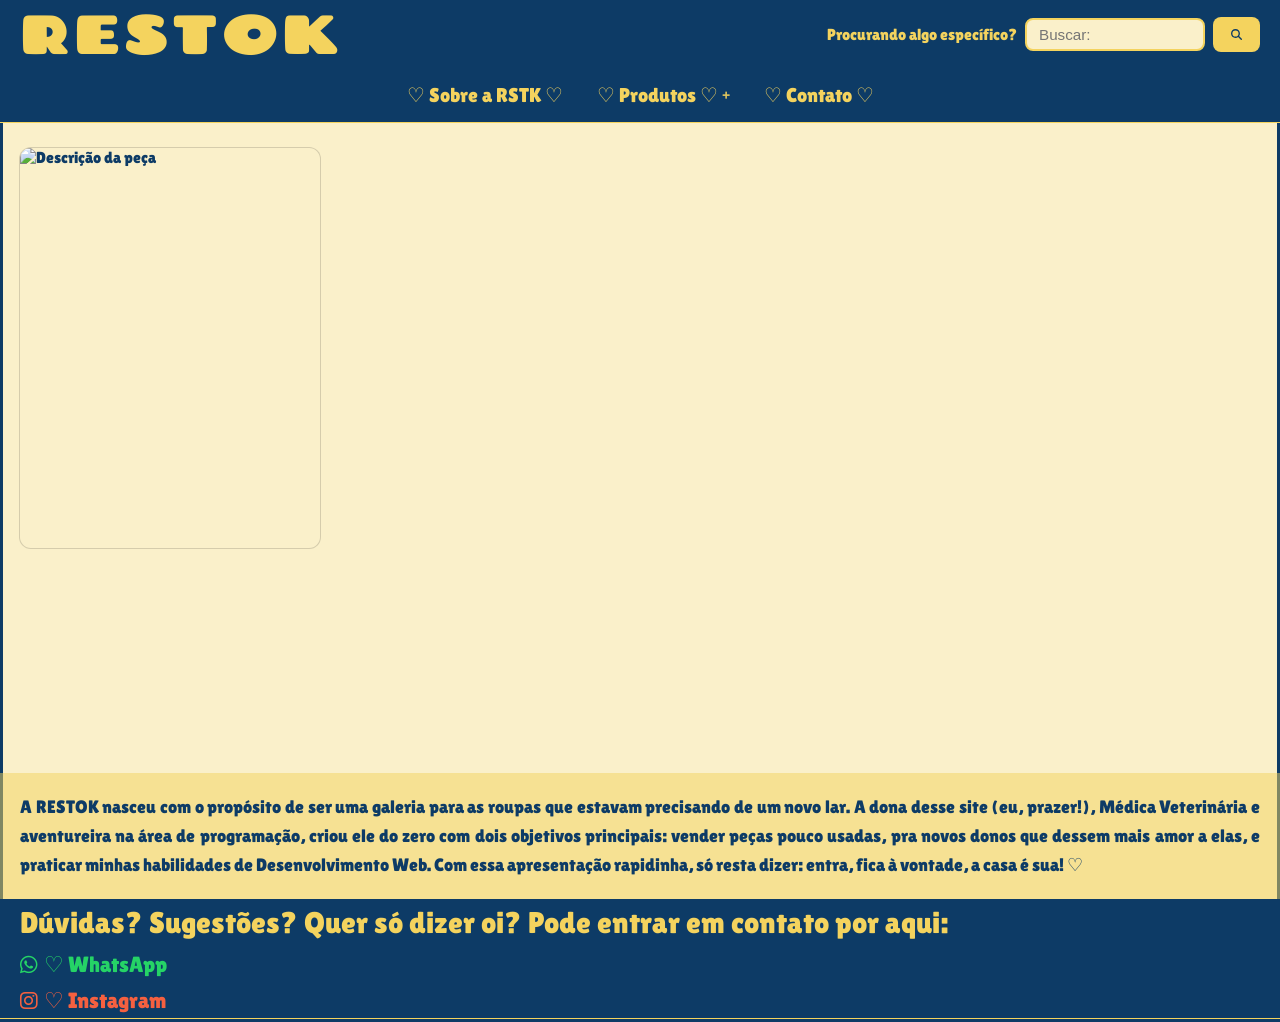
==== commit c0866f43: "some adjustings" ====
--- a/site/index.html
+++ b/site/index.html
@@ -4,44 +4,48 @@
     <meta charset="UTF-8" />
     <meta name="viewport" content="width=device-width, initial-scale=1.0" />
     <title>RESTOK</title>
-    <link rel="stylesheet" href="styles.css">
-    <link rel="background" href="images/header-rstk.jpg" />
-    <link rel="stylesheet" href="https://cloudflare.com"> <!--FONT AWESOME ICON-->
-    <link rel="stylesheet" href="animate.min.css"> <!-- ANIMATION EFFECT -->
 
+    <link rel="stylesheet" href="styles.css" />
 
-    
-    
+    <!-- Font Awesome (CDN correto) -->
+    <link
+      rel="stylesheet"
+      href="https://cdnjs.cloudflare.com/ajax/libs/font-awesome/6.5.0/css/all.min.css"
+    />
 
     <!-- Google Fonts -->
     <link rel="preconnect" href="https://fonts.googleapis.com" />
     <link rel="preconnect" href="https://fonts.gstatic.com" crossorigin />
     <link
-      href="https://fonts.googleapis.com/css2?family=Chango&display=swap"
-      rel="stylesheet"
-    />
-    <link
-      href="https://fonts.googleapis.com/css2?family=Lilita+One&display=swap"
-      rel="stylesheet"
-    />
-    <link
-      href="https://fonts.googleapis.com/css2?family=Roboto+Condensed:wght@300;400;500;700&display=swap"
+      href="https://fonts.googleapis.com/css2?family=Chango&family=Lilita+One&family=Roboto+Condensed:wght@300;400;500;700&display=swap"
       rel="stylesheet"
     />
   </head>
   <body>
+
+    <!-- HEADER -->
     <header class="site-header">
       <div class="site-header-inner">
         <section class="pagetitle">
           <h1 id="restok-logo">RESTOK</h1>
         </section>
 
-        
+        <div class="search-group">
+          Procurando algo específico?
+          <input id="search-input" type="text" placeholder="Buscar:" />
+          <button class="btn">
+            <span class="btn-icon">
+              <svg width="11" height="11" fill="#F4D35E" xmlns="http://www.w3.org/2000/svg" viewBox="0 0 512 512">
+                <path fill="currentColor" d="M416 208c0 45.9-14.9 88.3-40 122.7L502.6 457.4c12.5 12.5 12.5 32.8 0 45.3s-32.8 12.5-45.3 0L330.7 376C296.3 401.1 253.9 416 208 416 93.1 416 0 322.9 0 208S93.1 0 208 0 416 93.1 416 208zM208 352a144 144 0 1 0 0-288 144 144 0 1 0 0 288z"/>
+              </svg>
+            </span>
+          </button>
+        </div>
       </div>
 
       <nav class="gen-nav" id="gen-nav">
         <ul id="gen-menu">
-          <li><a href="#sobre" class="button-1">&#9825; Sobre a RSTK &#9825;</a></li>
+          <li><a href="#sobre">&#9825; Sobre a RSTK &#9825;</a></li>
           <li class="has-sub">
             <a href="#produtos">&#9825; Produtos &#9825; <span class="gen-arrow">+</span></a>
             <ul>
@@ -50,54 +54,51 @@
               <li><a href="#ver-tudo">&#9825; Ver tudo &#9825;</a></li>
             </ul>
           </li>
-          <li><a href="#/index.html/contato" class="button-2">&#9825; Contato &#9825;</a></li>
+          <li><a href="#contato">&#9825; Contato &#9825;</a></li>
         </ul>
       </nav>
-      <p>Procurando algo específico? 
-        <input id="search-input" type='text' placeholder='Buscar:' inputmode="latin" /><button class="btn _pulse-grow">
-        <span class="btn-icon"><svg width="11" height="11" fill="#F4D35E" xmlns="http://www.w3.org/2000/svg" viewBox="0 0 512 512"><path fill="currentColor" d="M416 208c0 45.9-14.9 88.3-40 122.7L502.6 457.4c12.5 12.5 12.5 32.8 0 45.3s-32.8 12.5-45.3 0L330.7 376C296.3 401.1 253.9 416 208 416 93.1 416 0 322.9 0 208S93.1 0 208 0 416 93.1 416 208zM208 352a144 144 0 1 0 0-288 144 144 0 1 0 0 288z"/></svg></span>
-        </button></p>
-        
+
+
     </header>
-      <section class="clothes-grid">
-  <div class="clothes-grid__item">
-    <img src="imagens/peca1.jpg" alt="Descrição da peça">
-    <span class="clothes-grid__caption">Vestido floral · P · R$ 45</span>
-  </div>
-  <!-- repita para cada peça -->
-</section>
 
-    <!--<details id="about" class="store-about" aria-label="descricao-loja">
-      <p>A RESTOK nasceu com o propósito de ser uma galeria para as roupas que estavam precisando de um novo lar. 
-        A dona desse site (eu, prazer!), Médica Veterinária e aventureira na área de programação, criou ele do zero com dois objetivos principais: 
-        vender peças pouco usadas, pra novos donos que dessem mais amor a elas, e praticar minhas habilidades de Desenvolvimento Web. Com essa apresentação rapidinha, só resta dizer:
-        entra, fica à vontade, a casa é sua! &#9825; </p>
-    </details>
+    <!-- GRID DE PEÇAS -->
+    <section class="clothes-grid" id="ver-tudo">
+      <div class="clothes-grid__item">
+        <img src="imagens/peca1.jpg" alt="Descrição da peça" />
+        <span class="clothes-grid__caption">Vestido floral · P · R$ 45</span>
+      </div>
+      <!-- repita para cada peça -->
+    </section>
 
-    <details id="contato" class="site-footer"> 
+    <!-- SOBRE A LOJA -->
+    <section id="sobre" class="store-about">
+      <p>
+        A RESTOK nasceu com o propósito de ser uma galeria para as roupas que estavam precisando de um novo lar.
+        A dona desse site (eu, prazer!), Médica Veterinária e aventureira na área de programação, criou ele do zero
+        com dois objetivos principais: vender peças pouco usadas, pra novos donos que dessem mais amor a elas,
+        e praticar minhas habilidades de Desenvolvimento Web. Com essa apresentação rapidinha, só resta dizer:
+        entra, fica à vontade, a casa é sua! &#9825;
+      </p>
+    </section>
+
+    <!-- FOOTER / CONTATO -->
+    <footer id="contato" class="site-footer">
       <div class="site-footer-inner">
-        <p>
-          Dúvidas? Sugestões? Quer só dizer oi? Pode entrar em contato por aqui:
-        </p>
-        <ul>-->
-          
-          <!-- Simple WhatsApp Icon -->
-    <!--<i class="fa-brands fa-whatsapp"></i>-->
+        <p>Dúvidas? Sugestões? Quer só dizer oi? Pode entrar em contato por aqui:</p>
+        <ul>
+          <li>
+            <a href="https://wa.me/SEU_NUMERO" target="_blank" style="color:#25D366; font-size:22px; text-decoration:none;">
+              <i class="fa-brands fa-whatsapp"></i> &#9825; WhatsApp
+            </a>
+          </li>
+          <li>
+            <a href="https://instagram.com/SEU_PERFIL" target="_blank" style="color:#f56040; font-size:22px; text-decoration:none;">
+              <i class="fa-brands fa-instagram"></i> &#9825; Instagram
+            </a>
+          </li>
+        </ul>
+      </div>
+    </footer>
 
-    <!-- Styled WhatsApp Link Button -->
-   <!-- <a href="https://wa.me" target="_blank" style="color: #25D366; font-size: 22px; text-decoration: none;">
-        <i class="fa-brands fa-whatsapp"></i> &#9825; (whatsapp)
-    </a>
-   <p> <a href="https://instagram.com" target="_blank" style="color: #f56040; font-size: 22px; text-decoration: none;">
-  <i class="fa-brands fa-instagram"></i> &#9825; (instagram)
-</a></p>
-        </ul>
-        
-
-        
-      </div>
-     </details>-->
   </body>
 </html>
-
-
--- a/site/styles.css
+++ b/site/styles.css
@@ -123,45 +123,28 @@
   z-index: 1000;
   box-sizing: border-box;
   display: flex;
+  flex-direction: column; /* empilha: topo (logo + busca) e nav abaixo */
+}
+
+/* Linha de cima: logo à esquerda, busca à direita */
+.site-header-inner {
+  display: flex;
   flex-direction: row;
-}
-
-.site-header-inner {
-  max-width: 1120px;
-  margin: 0 auto;
-  display: flex;
-  flex-direction: row;
-  gap: 0;
-  position: static;
-  height: auto;
-  padding: 5px;
-  align-items: flex-start;
-}
-
-.site-header p {
-  color: var(--color-secondary);
-  font-family: var(--font-family-body);
-  font-size: 1.2rem;
-  text-align: center;
-  align-content: left;
-  padding-top: 10px;
-  padding-right: 15px;
-  padding-bottom: 5px;
+  align-items: center;
+  justify-content: space-between;
+  padding: 8px 20px;
+  gap: 16px;
 }
 
 .pagetitle {
   display: flex;
   align-items: center;
-  justify-content: flex-start;
-  flex: 0;
   padding: 0;
-  margin-left: 10px;
-  margin-top: 5px;
 }
 
 .pagetitle h1 {
   font-family: var(--font-family-heading);
-  font-size: 60px;
+  font-size: 52px;
   letter-spacing: 6px;
   color: var(--color-secondary);
   line-height: 1;
@@ -173,11 +156,25 @@
   animation: pulse-grow var(--hover-duration, 0.5s) ease;
 }
 
+/* Grupo de busca: texto + input + botão na mesma linha */
+.search-group {
+  display: flex;
+  align-items: center;
+  gap: 8px;
+  color: var(--color-secondary);
+  font-family: var(--font-family-body);
+  font-size: 1rem;
+  white-space: nowrap;
+}
+
 #search-input {
-  border: 2px solid var(--color-primary);
+  border: 2px solid var(--color-secondary);
   border-radius: 8px;
-  margin-top: 10px;
-  padding: 8px 15px 8px 8px;
+  padding: 6px 12px;
+  font-size: 0.95rem;
+  background: var(--color-background);
+  color: var(--color-primary);
+  width: 180px;
 }
 
 /* Botão genérico */
@@ -238,10 +235,10 @@
 }
 
 .gen-nav > ul {
-  display: flex;
+  display: flex;         /* sempre visível, sem hambúrguer */
   justify-content: center;
   flex: 1;
-  flex-wrap: wrap;
+  flex-wrap: wrap;       /* quebra linha se necessário em telas pequenas */
 }
 
 .gen-nav > ul > li {
@@ -303,30 +300,7 @@
   color: var(--color-primary);
 }
 
-/* Hamburger */
-.gen-hamburger {
-  background: none;
-  border: none;
-  cursor: pointer;
-  padding: 8px;
-  margin-left: auto;
-  display: none;
-  align-items: center;
-  justify-content: center;
-}
-
-.gen-hamburger span {
-  display: block;
-  background: #ffffff;
-  transition: all 0.3s;
-  width: 18px;
-  height: 3px;
-  border-radius: 999px;
-}
-
-.gen-hamburger span + span {
-  margin-top: 3px;
-}
+
 
 
 /* ============================================================
@@ -626,44 +600,6 @@
    12. RESPONSIVO
    ============================================================ */
 
-@media (max-width: 768px) {
-  .gen-hamburger {
-    display: inline-flex;
-  }
-
-  .gen-nav > ul {
-    display: none;
-    position: absolute;
-    top: 100%;
-    left: 0;
-    right: 0;
-    flex-direction: column;
-    background: var(--color-primary);
-    border-radius: 0 0 10px 10px;
-    box-shadow: 0 12px 32px rgba(0, 0, 0, 0.2);
-    padding: 8px 0;
-  }
-
-  .gen-nav > ul.open {
-    display: flex;
-  }
-
-  .gen-nav > ul > li > a {
-    height: auto;
-    padding: 14px 20px;
-  }
-
-  .gen-nav > ul > li > ul {
-    position: static;
-    box-shadow: none;
-    background: rgba(0, 0, 0, 0.15);
-  }
-
-  .gen-nav > ul > li > ul.sub-open {
-    display: block;
-  }
-}
-
 @media (max-width: 480px) {
   .page-main {
     padding-inline: 16px;
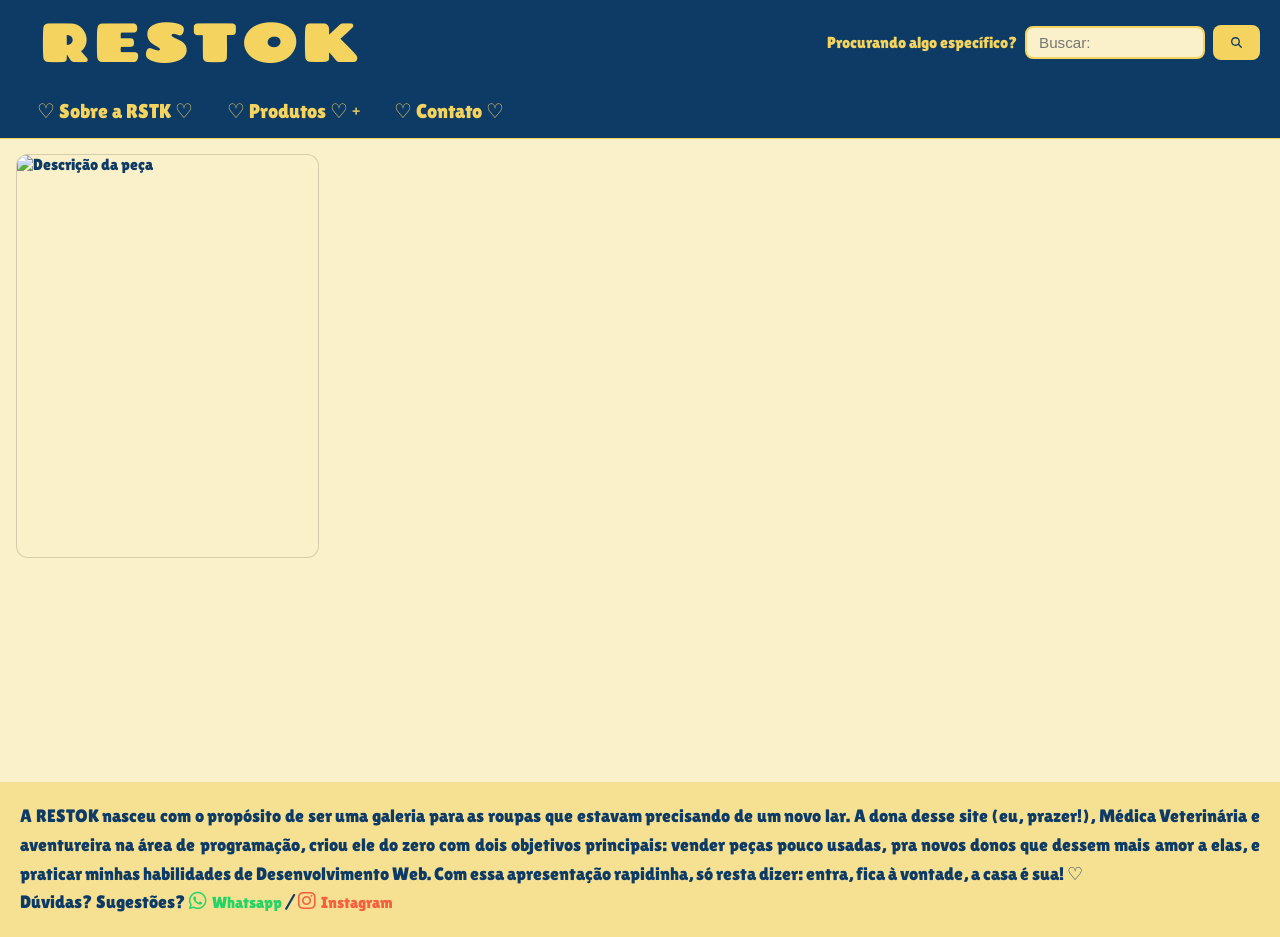
==== commit 86518535: "Begginings of JavaScript functionality (trying again)" ====
--- a/site/index.html
+++ b/site/index.html
@@ -20,6 +20,11 @@
       href="https://fonts.googleapis.com/css2?family=Chango&family=Lilita+One&family=Roboto+Condensed:wght@300;400;500;700&display=swap"
       rel="stylesheet"
     />
+
+    <!--CSSPORTAL ANIMATIONS-->
+
+     <link rel="stylesheet" href="animate.min.css">
+     
   </head>
   <body>
 
@@ -42,6 +47,8 @@
           </button>
         </div>
       </div>
+
+      
 
       <nav class="gen-nav" id="gen-nav">
         <ul id="gen-menu">
@@ -79,26 +86,15 @@
         e praticar minhas habilidades de Desenvolvimento Web. Com essa apresentação rapidinha, só resta dizer:
         entra, fica à vontade, a casa é sua! &#9825;
       </p>
+      <p>Dúvidas? Sugestões?
+        <a href="https://wa.me/SEU_NUMERO" target="_blank" style="color:#25D366; font-size:16px; text-decoration:none;">
+              <i class="fa-brands fa-whatsapp"></i>  Whatsapp
+            </a> <span> / </span> <a href="https://instagram.com/SEU_PERFIL" target="_blank" style="color:#f56040; font-size:16px; text-decoration:none;">
+              <i class="fa-brands fa-instagram"></i>  Instagram
+            </a></p>
     </section>
 
-    <!-- FOOTER / CONTATO -->
-    <footer id="contato" class="site-footer">
-      <div class="site-footer-inner">
-        <p>Dúvidas? Sugestões? Quer só dizer oi? Pode entrar em contato por aqui:</p>
-        <ul>
-          <li>
-            <a href="https://wa.me/SEU_NUMERO" target="_blank" style="color:#25D366; font-size:22px; text-decoration:none;">
-              <i class="fa-brands fa-whatsapp"></i> &#9825; WhatsApp
-            </a>
-          </li>
-          <li>
-            <a href="https://instagram.com/SEU_PERFIL" target="_blank" style="color:#f56040; font-size:22px; text-decoration:none;">
-              <i class="fa-brands fa-instagram"></i> &#9825; Instagram
-            </a>
-          </li>
-        </ul>
-      </div>
-    </footer>
+   
 
   </body>
 </html>
--- a/site/styles.css
+++ b/site/styles.css
@@ -76,8 +76,7 @@
   min-height: 100vh;
   margin: 0;
   padding: 0;
-  padding-top: 120px; /* espaço para o header fixo */
-  border: 3px solid var(--color-border);
+  padding-top: 130px; /* espaço para o header fixo (logo ~76px + nav ~54px) */
 }
 
 /* Grid layout helper (style.css) */
@@ -139,7 +138,7 @@
 .pagetitle {
   display: flex;
   align-items: center;
-  padding: 0;
+  padding: inherit;
 }
 
 .pagetitle h1 {
@@ -215,7 +214,6 @@
   color: var(--color-primary);
   animation: pulse-grow var(--hover-duration, 0.5s) ease;
 }
-
 /* Navegação */
 .gen-nav {
   position: static;
@@ -224,10 +222,9 @@
   background: var(--color-primary);
   min-height: 54px;
   box-shadow: none;
-  padding: 0 16px;
-  flex-wrap: wrap;
-  justify-content: center;
+  padding: 0 20px; /* mesmo padding lateral do site-header-inner */
   width: 100%;
+  box-sizing: border-box;
 }
 
 .gen-nav ul {
@@ -235,10 +232,10 @@
 }
 
 .gen-nav > ul {
-  display: flex;         /* sempre visível, sem hambúrguer */
-  justify-content: center;
+  display: flex;
+  justify-content: flex-start; /* alinha os itens à esquerda, igual ao logo */
   flex: 1;
-  flex-wrap: wrap;       /* quebra linha se necessário em telas pequenas */
+  flex-wrap: wrap;
 }
 
 .gen-nav > ul > li {
@@ -596,6 +593,7 @@
 
 
 
+
 /* ============================================================
    12. RESPONSIVO
    ============================================================ */
@@ -624,4 +622,4 @@
     gap: 8px;
     padding: 16px 8px;
   }
-}
+}
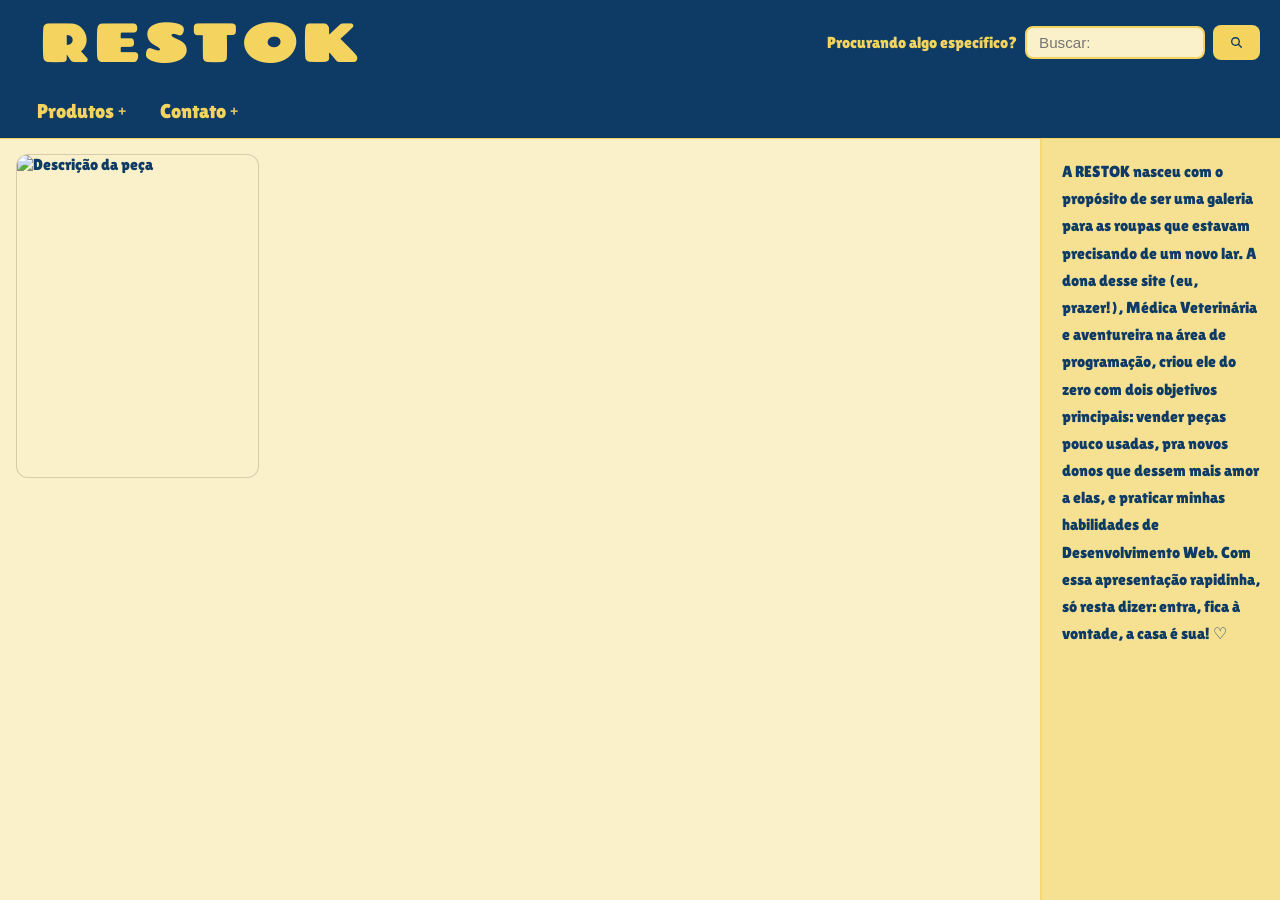
==== commit 2cd9fdbc: "Some style changes!" ====
--- a/site/index.html
+++ b/site/index.html
@@ -7,7 +7,7 @@
 
     <link rel="stylesheet" href="styles.css" />
 
-    <!-- Font Awesome (CDN correto) -->
+    <!-- Font Awesome -->
     <link
       rel="stylesheet"
       href="https://cdnjs.cloudflare.com/ajax/libs/font-awesome/6.5.0/css/all.min.css"
@@ -20,11 +20,6 @@
       href="https://fonts.googleapis.com/css2?family=Chango&family=Lilita+One&family=Roboto+Condensed:wght@300;400;500;700&display=swap"
       rel="stylesheet"
     />
-
-    <!--CSSPORTAL ANIMATIONS-->
-
-     <link rel="stylesheet" href="animate.min.css">
-     
   </head>
   <body>
 
@@ -40,7 +35,7 @@
           <input id="search-input" type="text" placeholder="Buscar:" />
           <button class="btn">
             <span class="btn-icon">
-              <svg width="11" height="11" fill="#F4D35E" xmlns="http://www.w3.org/2000/svg" viewBox="0 0 512 512">
+              <svg width="11" height="11" xmlns="http://www.w3.org/2000/svg" viewBox="0 0 512 512">
                 <path fill="currentColor" d="M416 208c0 45.9-14.9 88.3-40 122.7L502.6 457.4c12.5 12.5 12.5 32.8 0 45.3s-32.8 12.5-45.3 0L330.7 376C296.3 401.1 253.9 416 208 416 93.1 416 0 322.9 0 208S93.1 0 208 0 416 93.1 416 208zM208 352a144 144 0 1 0 0-288 144 144 0 1 0 0 288z"/>
               </svg>
             </span>
@@ -48,53 +43,62 @@
         </div>
       </div>
 
-      
-
       <nav class="gen-nav" id="gen-nav">
         <ul id="gen-menu">
-          <li><a href="#sobre">&#9825; Sobre a RSTK &#9825;</a></li>
+          
           <li class="has-sub">
-            <a href="#produtos">&#9825; Produtos &#9825; <span class="gen-arrow">+</span></a>
+            <a href="#produtos"> Produtos  <span class="gen-arrow">+</span></a>
             <ul>
-              <li><a href="#novidades">&#9825; Novidades &#9825;</a></li>
-              <li><a href="#promo">&#9825; Promoções &#9825;</a></li>
-              <li><a href="#ver-tudo">&#9825; Ver tudo &#9825;</a></li>
+              <li><a href="#novidades"> Novidades </a></li>
+              <li><a href="#promo"> Promoções </a></li>
+              <li><a href="#ver-tudo"> Ver tudo </a></li>
             </ul>
           </li>
-          <li><a href="#contato">&#9825; Contato &#9825;</a></li>
+          <li class="has-sub">
+            <a href="#contato"> Contato  <span class="gen-arrow">+</span></a>
+          <ul>
+            <li>
+            <a href="https://wa.me/SEU_NUMERO" target="_blank" style="color:#25D366; font-size:16px; text-decoration:none;">
+              <i class="fa-brands fa-whatsapp"></i> WhatsApp
+            </a>
+          </li>
+          <li>
+            <a href="https://instagram.com/SEU_PERFIL" target="_blank" style="color:#f56040; font-size:16px; text-decoration:none;">
+              <i class="fa-brands fa-instagram"></i> Instagram
+            </a>
+          </li>
+          </ul>
+        </li>
         </ul>
       </nav>
-
-
     </header>
 
-    <!-- GRID DE PEÇAS -->
-    <section class="clothes-grid" id="ver-tudo">
-      <div class="clothes-grid__item">
-        <img src="imagens/peca1.jpg" alt="Descrição da peça" />
-        <span class="clothes-grid__caption">Vestido floral · P · R$ 45</span>
-      </div>
-      <!-- repita para cada peça -->
-    </section>
+    <!-- CONTEÚDO PRINCIPAL: grid + sobre lado a lado -->
+    <div class="main-layout">
 
-    <!-- SOBRE A LOJA -->
-    <section id="sobre" class="store-about">
-      <p>
-        A RESTOK nasceu com o propósito de ser uma galeria para as roupas que estavam precisando de um novo lar.
-        A dona desse site (eu, prazer!), Médica Veterinária e aventureira na área de programação, criou ele do zero
-        com dois objetivos principais: vender peças pouco usadas, pra novos donos que dessem mais amor a elas,
-        e praticar minhas habilidades de Desenvolvimento Web. Com essa apresentação rapidinha, só resta dizer:
-        entra, fica à vontade, a casa é sua! &#9825;
-      </p>
-      <p>Dúvidas? Sugestões?
-        <a href="https://wa.me/SEU_NUMERO" target="_blank" style="color:#25D366; font-size:16px; text-decoration:none;">
-              <i class="fa-brands fa-whatsapp"></i>  Whatsapp
-            </a> <span> / </span> <a href="https://instagram.com/SEU_PERFIL" target="_blank" style="color:#f56040; font-size:16px; text-decoration:none;">
-              <i class="fa-brands fa-instagram"></i>  Instagram
-            </a></p>
-    </section>
+      <!-- GRID DE PEÇAS -->
+      <section class="clothes-grid" id="ver-tudo">
+        <div class="clothes-grid__item">
+          <img src="imagens/peca1.jpg" alt="Descrição da peça" />
+          <span class="clothes-grid__caption">Vestido floral · P · R$ 45</span>
+        </div>
+        <!-- repita para cada peça -->
+      </section>
 
-   
+      <!-- SOBRE A LOJA (coluna direita) -->
+      <aside id="sobre" class="store-about">
+        <p>
+          A RESTOK nasceu com o propósito de ser uma galeria para as roupas que estavam precisando de um novo lar.
+          A dona desse site (eu, prazer!), Médica Veterinária e aventureira na área de programação, criou ele do zero
+          com dois objetivos principais: vender peças pouco usadas, pra novos donos que dessem mais amor a elas,
+          e praticar minhas habilidades de Desenvolvimento Web. Com essa apresentação rapidinha, só resta dizer:
+          entra, fica à vontade, a casa é sua! &#9825;
+        </p>
+      </aside>
+
+    </div>
+
+    
 
   </body>
-</html>
+</html>
--- a/site/styles.css
+++ b/site/styles.css
@@ -214,6 +214,7 @@
   color: var(--color-primary);
   animation: pulse-grow var(--hover-duration, 0.5s) ease;
 }
+
 /* Navegação */
 .gen-nav {
   position: static;
@@ -452,12 +453,18 @@
    8. GRID DE IMAGENS (brechó)
    ============================================================ */
 
+/* Wrapper: grid de roupas + sidebar sobre */
+.main-layout {
+  display: grid;
+  grid-template-columns: 1fr 240px; /* roupas ocupam o espaço, sobre fica fixo à direita */
+  align-items: start;
+  gap: 0;
+}
+
 .clothes-grid {
   display: grid;
-  /* Responsivo: colunas de no mínimo 260px, preenchendo o espaço disponível */
-  grid-template-columns: repeat(auto-fill, minmax(260px, 1fr));
+  grid-template-columns: repeat(auto-fill, minmax(220px, 1fr));
   gap: 12px;
-  width: 100%;
   padding: 24px 16px;
 }
 
@@ -468,7 +475,6 @@
   border: 1px solid var(--color-border-subtle);
   background: var(--color-background);
   cursor: pointer;
-  /* Proporção quadrada por padrão — troque por 4/3 ou 3/4 se preferir */
   aspect-ratio: 3 / 4;
   transition: transform 0.2s ease, box-shadow 0.2s ease;
 }
@@ -490,7 +496,6 @@
   transform: scale(1.04);
 }
 
-/* Legenda opcional sobre a imagem */
 .clothes-grid__caption {
   position: absolute;
   bottom: 0;
@@ -511,69 +516,41 @@
 
 
 /* ============================================================
-   9. SOBRE A LOJA (footer.css)
+   9. SOBRE A LOJA — sidebar direita
    ============================================================ */
 
 .store-about {
+  background-color: rgba(244, 211, 94, 0.5);
+  color: var(--color-primary);
+  font-family: var(--font-family-body);
+  font-size: 16px;
+  line-height: 1.7;
+  padding: 28px 20px;
   display: flex;
   flex-direction: column;
-  padding: 20px;
-  background-color: rgba(244, 211, 94, 0.5);
-  font-family: var(--font-family-body);
-  color: var(--color-primary);
-  font-size: 18px;
-  font-weight: 200;
-  text-align: justify;
-  width: 100vw;
-  margin-left: calc(-50vw + 50%);
-  margin-right: calc(-50vw + 50%);
-  margin-top: 200px;
-  padding-left: 20px;
-  padding-right: 20px;
-  line-height: 1.6;
+  gap: 16px;
+  /* cola no topo e acompanha o scroll */
+  position: sticky;
+  top: 130px; /* altura do header fixo */
+  align-self: start;
+  min-height: calc(100vh - 130px);
+  border-left: 2px solid rgba(244, 211, 94, 0.6);
 }
 
 .store-about p {
-  font-family: var(--font-family-body);
-  font-size: 18px;
-  text-align: justify;
+  font-size: 16px;
+  text-align: left;
 }
 
 
 /* ============================================================
    10. FOOTER (footer.css)
    ============================================================ */
-
-.site-footer {
-  background-color: var(--color-primary);
-  border-bottom: 1px solid var(--color-secondary);
-  width: 100vw;
-  margin-left: calc(-50vw + 50%);
-  margin-right: calc(-50vw + 50%);
-  padding-left: 20px;
-  padding-right: 20px;
-  margin-bottom: 0;
-  height: auto;
-}
-
-.site-footer-inner {
-  display: flex;
-  flex-direction: column;
-  background-color: var(--color-primary);
-  font-family: var(--font-family-body);
-  line-height: 1.6;
-}
-
-.site-footer-inner p {
-  color: var(--color-secondary);
-  font-size: 30px;
-  margin-bottom: 0;
-}
 
 .fa-whatsapp,
 .fa-instagram {
   font-family: var(--font-family-body);
-  font-size: 20px;
+  font-size: 16px;
   letter-spacing: 2px;
 }
 
@@ -590,7 +567,6 @@
   0%, 100% { transform: scale(1); }
   50%       { transform: scale(1.1); }
 }
-
 
 
 
@@ -614,6 +590,18 @@
 
   .product-grid {
     grid-template-columns: 1fr;
+  }
+
+  /* Em mobile: sidebar vai pra baixo do grid */
+  .main-layout {
+    grid-template-columns: 1fr;
+  }
+
+  .store-about {
+    position: static;
+    min-height: auto;
+    border-left: none;
+    border-top: 2px solid rgba(244, 211, 94, 0.6);
   }
 
   /* Grid de roupas: 2 colunas fixas em mobile */
